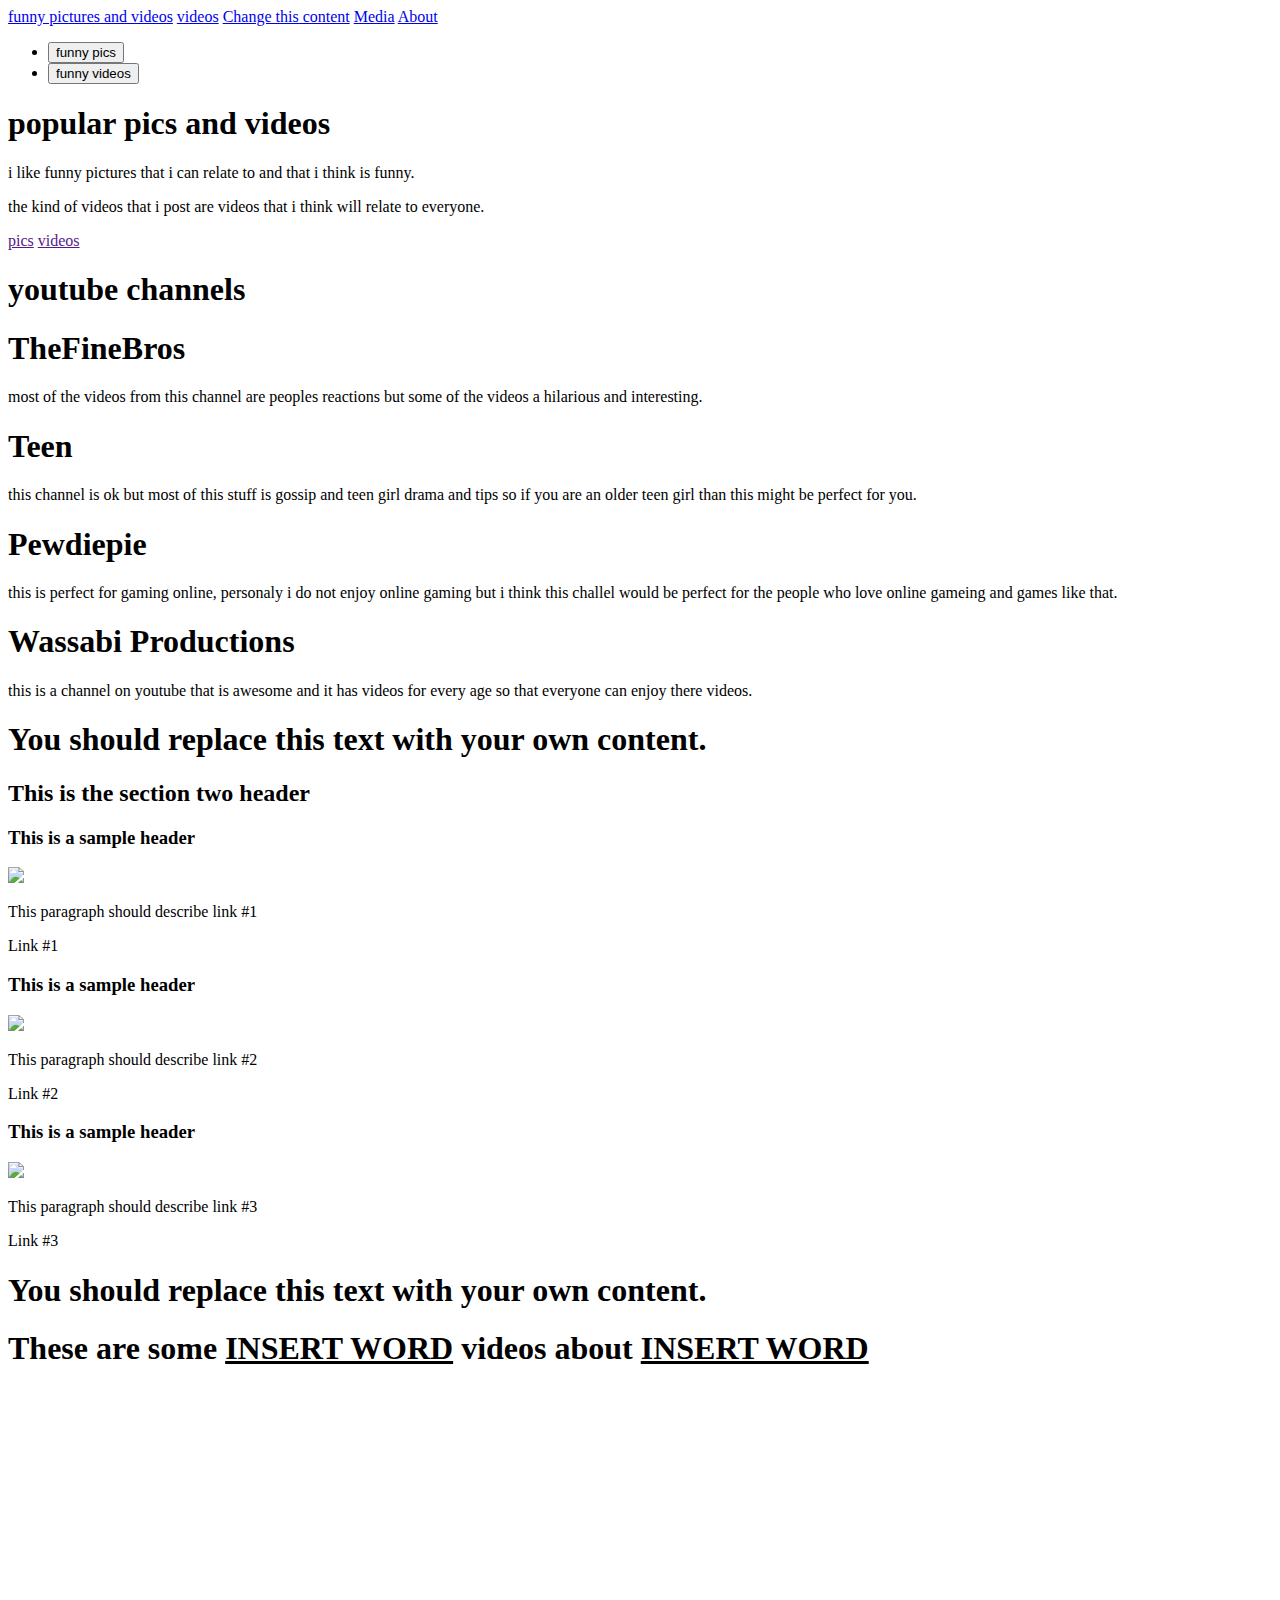
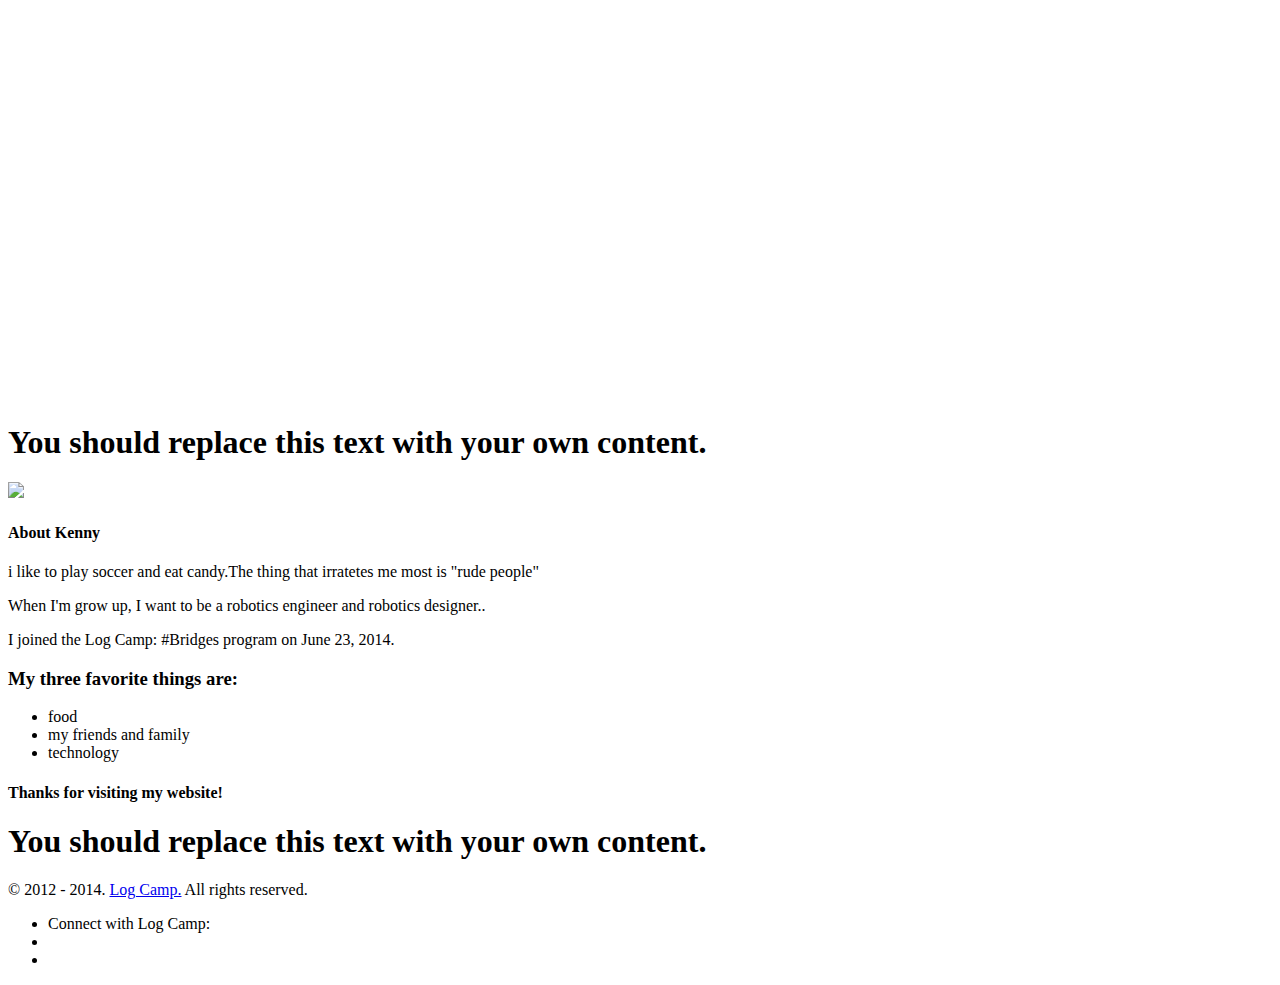
==== index.html @ a7c51e42 "Update index.html" ====
<!-----------------
Title: Project #1 - Simple single page website
Author: Robert Raleigh, @RobertGRaleigh
Company: Log Camp SV, Inc.
Copyright: &copy; 2012 - 2014. Log Camp SV, Inc.
------------------->
<!DOCTYPE html>
<html>
<head>

<meta charset="utf-8" />
<meta http-equiv="X-UA-Compatible" content="IE=edge,chrome=1" />
<meta name="viewport" content="width=device-width, initial-scale=1.0, maximum-scale=1.0">

<!-- Insert your own website title content in the line below -->
<title>funny pictures and videos</title>
<!-- Insert the stylesheet link to your Google Fonts below -->
<link href='http://fonts.googleapis.com/css?family=Source+Sans+Pro:400,700|Open+Sans:300italic,400,300,700' rel='stylesheet' type='text/css'>

<!-- Insert the stylesheet link to your Google Fonts below -->    
<link href='http://fonts.googleapis.com/css?family=Roboto+Condensed' rel='stylesheet' type='text/css'>
    
<!-- Do not remove / UI Kit Standard stylesheet -->
<link rel="stylesheet" type="text/css" href="css/semantic.min.css">
    
<!-- Make your changes in this template.css styleheet -->    
<link rel="stylesheet" type="text/css" href="css/index.css">   
    
<!-- Do not remove / UI Kit JavaScript dependencies -->
<script src="http://cdnjs.cloudflare.com/ajax/libs/jquery/2.0.3/jquery.js"></script>
<script src="http://cdnjs.cloudflare.com/ajax/libs/jquery.address/1.6/jquery.address.js"></script>
<script src="javascript/semantic.min.js"></script>
</head>
    
<!-----------------
Additional Info: UI KIT
Website: www.getuikit.com
------------------>
    
<body id="index">
    
<!-----------------
Section Title: Main Menu 
Section Description: This section contains the main menu for the single page website. You can change the menu appearance to light or dark. Remember to use your own website title, and to change the link text for the first three links in the menu.
  Step 1. Insert your own website title.
  Step 2. Change the text of link two.
  Step 3. Change the text of link three.
  Step 4. Add your name to the about link.
  Step 5. Change the text of button one.
  Step 6. Change the text of button two.
------------------>    
    
<div class="ui fixed top transparent main menu">    
  <!-- Insert your Website Title in the link content below -->    
  <a class="item" href="#home">funny pictures and videos</a>
  <!-- Change the text of the link content below -->
  <a class="item" href="#section-one">videos</a>
  <!-- Change the text of the link content below -->
  <a class="item" href="#section-two">Change this content</a>
  <a class="item" href="#media">Media</a>
  <!-- Add your own name in the link content below -->    
  <a class="item" href="#about">About <!-- Add Name --></a>
    
  <div class="right menu">
    <ul>
      <li class="item">
        <!-- Change the text of the link content below -->
        <button class="ui button">funny pics</button>
      </li>
      <li class="item">
      <!-- Change the text of the link content below -->
      <button class="ui button">funny videos</button>
      </li>
    </ul>
  </div>
</div>

<!----------------- 
Header Instructions
  Step 1. Change the h1 heading
  Step 2. Change the h2 subheading
  Step 3. Change the p tag
  Step 4. Make button one do something cool.
  Step 5. Make button two do something cool.
------------------>    
    
<header id="home">
  <div class="ui one column page grid">
      <div class="column center aligned">
        <!-- Step 1. Change the text of the h1 heading content below to the name of your website. -->
        <h1 class="ui header huge white">popular pics and videos</h1>
        <!-- Step 2. Change the text of the p content below to be about your website.-->
        <p class="ui header small white">i like funny pictures that i can relate to and that i think is funny.</p>
        <!-- Step 3. Change the text of the p content below to be about your website.-->
        <p class="ui header small white">the kind of videos that i post are videos that i think will relate to everyone.</p>
        <!-- Step 4. Change the text of the button below to something you like -->
        <a href="" class="ui button">pics</a>
        <!-- Step 5. Change the text of the button below to something you like -->
        <a href="" class="ui button">videos</a>
      </div>
  </div>
</header>
    
<!----------------- 
Section One Instructions
  Step 1. Change the h1 heading
  Step 2. Change the h2 subheading
  Step 3. Change the p tag
  Step 4. Make button one do something cool.
  Step 5. Make button two do something cool.
------------------>

<section id="section-one">
  <div class="ui one column page grid">
    <!-- Step 1. Change the h1 heading below to heading of your choosing. -->
    <h1 class="ui center aligned header"><!-- Insert your own code here -->youtube channels</h1>  
  </div>
  <div class="ui two column page grid">
    <div class="column">
      <div class="ui segment center aligned">
        <h1 class="ui large header">TheFineBros</h1>
        <p>most of the videos from this channel are peoples reactions but some of the videos a hilarious and interesting.</p>
        <i class="uk-icon-button icon star large"></i>
      </div>  
      <div class="ui segment center aligned">
        <h1 class="ui large header uk-align-left">Teen</h1>
        <p class="uk-align-left">this channel is ok but most of this stuff is gossip and teen girl drama and tips so if you are an older teen girl than this might be perfect for you.</p>
        <i class="uk-icon-button icon star large"></i>
      </div> 
    </div> 
    <div class="column">
      <div class="ui segment center aligned">
        <h1 class="ui large header">Pewdiepie</h1>
        <p>this is perfect for gaming online, personaly i do not enjoy online gaming but i think this challel would be perfect for the people who love online gameing and games like that.</p>
        <i class="uk-icon-button icon star large"></i>
      </div>  
      <div class="ui segment center aligned">
        <h1 class="ui large header">Wassabi Productions</h1>
        <p>this is a channel on youtube that is awesome and it has videos for every age so that everyone can enjoy there videos.</p>
        <i class="uk-icon-button icon star large"></i>
      </div>
      </div>
    </div>
</section>
    
<section class="tree">
  <!-- Change the banner background image in the index.css file -->     
  <div class="ui one column page grid">
    <div class="column">        
      <h1 class="ui medium header white">You should replace this text with your own content. </h1>      
    </div>
  </div>
</section>  
    
<!----------------- 
Section Two Instructions
  Step 1. Change the h1 heading
  Step 2. Change the h2 subheading
  Step 3. Change the p tag
  Step 4. Make button one do something cool.
  Step 5. Make button two do something cool.
------------------>    
    
<section id="section-two">
  <div class="ui one column page grid">
    <!-- Change the section two header below -->
    <h2 class="ui center aligned header"><!-- Insert your own code here -->This is the section two header</h2>  
  </div>    
  <div class="ui three column page grid">
    <div class="column">
      <div class="ui segment center aligned">
        <h3 class="ui header"><!-- Insert your own code here -->This is a sample header</h3>
        <img src="http://placehold.it/240x240">  
        <p><!-- Insert your own code here -->This paragraph should describe link #1</p>
        <a class="ui button blue"><!-- Insert your own code here -->Link #1</a>
      </div>
    </div>  
    <div class="column">
      <div class="ui segment center aligned">
        <h3 class="ui header"><!-- Insert your own code here -->This is a sample header</h3>
        <img src="http://placehold.it/240x240">  
        <p>This paragraph should describe link #2</p>
        <a class="ui button orange">Link #2</a>
      </div>
    </div>
    <div class="column">
      <div class="ui segment center aligned">
        <h3 class="ui header">This is a sample header</h3>
        <img src="http://placehold.it/240x240">  
        <p>This paragraph should describe link #3</p>
        <a class="ui button green">Link #3</a>
      </div>
    </div>
  </div>
</section>    
    
<section class="tree">
  <!-- Change the banner background image in the index.css file -->     
  <div class="ui one column page grid">
    <div class="column">        
      <h1 class="ui medium header white">You should replace this text with your own content. </h1>      
    </div>
  </div>
</section>
    
<!----------------
Section Instructions: Video Gallery
Step 1. Go to www.youtube.com
Step 2. Find a video you want to embed on your page
Step 3. Click on the share video tab below the video
Step 4. Change the video embed dimensions to 480 x 297
Step 5. Copy the embed link code
Step 6. Past the embed video code 
----------------->
    
<section id="media">
  <div class="ui one colum page grid">
    <h1 class="ui center aligned header">These are some <span style="text-decoration: underline;">INSERT WORD</span> videos about <span style="text-decoration: underline;">INSERT WORD</span></h1>  
  </div>
  <div class="ui two column page grid">
    <div class="column">
        <!-- PASTE VIDEO ONE EMBED CODE BELOW THIS LINE -->
   <iframe width="520" height="303" src="//www.youtube.com/embed/8cJiBArztwA" frameborder="0" allowfullscreen></iframe>
    </div>  
    <div class="column">
        <!-- PASTE VIDEO TWO EMBED CODE BELOW THIS LINE -->
        <iframe width="520" height="303" src="//www.youtube.com/embed/mPkKM95Hey4?list=PLANRauE8iXS8N2y-Pzm-jqdN0zekfOs8G" frameborder="0" allowfullscreen></iframe>
      </div>
  </div>
</section>
    
<!----------------
Section Title:
Section Description: 
Section Instructions: Image Gallery
Step 1. Go to www.google.com or www.bing.com
Step 2. Use the Image search function to find at least (5) images
Step 3. Download each image using save image as
Step 4. Change the video embed dimensions to 480 x 297
Step 5. Copy the embed link code
Step 6. Past the embed video code 
----------------->

<section class="tree">
  <!-- Change the banner background image in the index.css file -->     
  <div class="ui one column page grid">
    <div class="column">        
      <h1 class="ui medium header white">You should replace this text with your own content. </h1>      
    </div>
  </div>
</section>    
    
<!----------------
Section Title: About Section
Section Description: This section is where you include information about yourself. You can change the picture 
Step 1. Change your portrait image. 
Step 2. Add your own name to the header.
Step 3. Change your paragraph to incude information about yourself.
Step 4. Include what you want to be when you grow up.
----------------->    
    
<section id="about">
  <div class="ui two column page grid">
    <div class="column">
        <!-- Step 1. Change your portrait image. Change the image source | src="insert your code here" -->
        <img class="ui medium image border-grey rounded " src="images/youth-portrait.jpg" />
    </div>
      
    <div class="column">
      <div class="example">
      <!-- Step 2. Add your name to the header. Change the heading to include your first name. -->
      <h4 class="ui top attached orange header">About <span class="ui header white">Kenny</span></h4>
      <div class="ui segment attached">
      <p class="ui large">i like to play soccer and eat candy.The thing that irratetes me most is "rude people"</p>
      <!-- Include what you want to be when you grow up. -->      
      <p>When I'm grow up, I want to be a <span class="ui underline header crimson">robotics engineer and robotics designer.</span>.</p>
      <p>I joined the Log Camp: #Bridges program on <span class="ui underline header blue">June 23, 2014</span>.</p>
      <h3>My three favorite things are:</h3>      
      <ul class="ui vertical ordered list">
        <!-- Insert your first favorite thing. -->  
        <li class="item"><span class="ui header teal">food</span></li>
        <!-- Insert your second favorite thing. --> 
        <li class="item"><span class="ui header teal">my friends and family</span></li> 
        <!-- Insert your third favorite thing. --> 
        <li class="item"><span class="ui header teal">technology</span></li> 
      </ul>               
        </div>
        <h4 class="ui bottom attached header">Thanks for visiting my website!</h4>
      </div>
    </div>
  </div>
</section>
    
 
    
<!----------------
Section Title: Footer
Section Description: This section contains a full width background image. You can replace this image in the index.css stylesheet.

Step 1. Change your background image. Go to index.css file. Look for #Banner. Change background-image. 
Step 2. Replace the 
----------------->
    
<footer>
  <!-- Change the banner background image in the index.css file -->     
  <div class="ui one column page grid">
    <div class="column">        
      <h1 class="ui medium header white">You should replace this text with your own content. </h1>      
    </div>
  </div>
</footer>
    
<!----------------
Section Title: Bottom Menu
Section Description: This section contains a full width bottom menu. This section contains the website copyright notice, and also contains the official social media links for Log Camp.
Step 1: Change the inverted menu into a normal menu. 
----------------->
    
<div class="ui transparent menu large no-margin no-padding">    
  <div class="item">&copy; 2012 - 2014. <a href="http://www.logcamp.org">Log Camp.</a> All rights reserved. </div>  
  <div class="right menu">
    <ul>  
      <li class="item">Connect with Log Camp:</li>
      <li class="item"><a href="http://www.twitter.com/LogCamp"><i class="twitter icon"></i></a></li>
      <li class="item"><a href="https://github.com/log-camp"><i class="github icon"></i></a></li>
    </ul>
  </div>
</div>
        
</body>
</html>
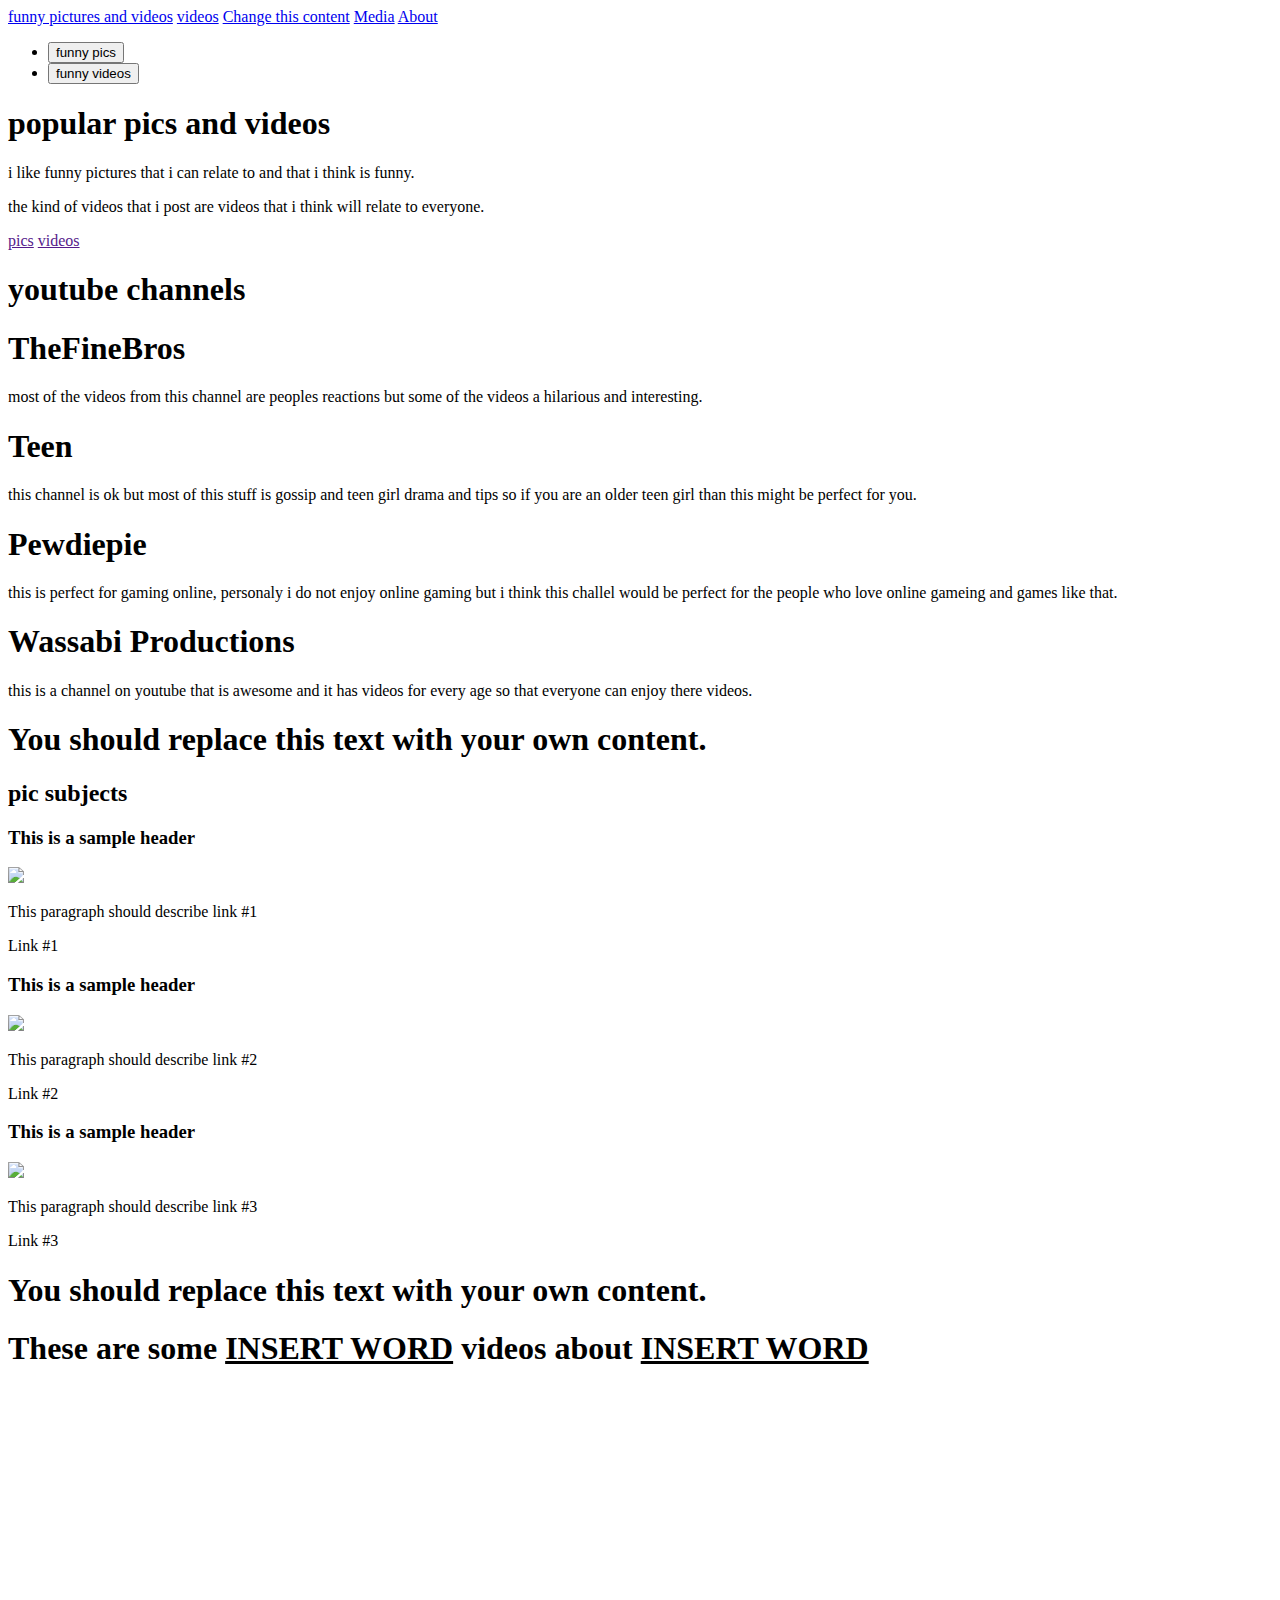
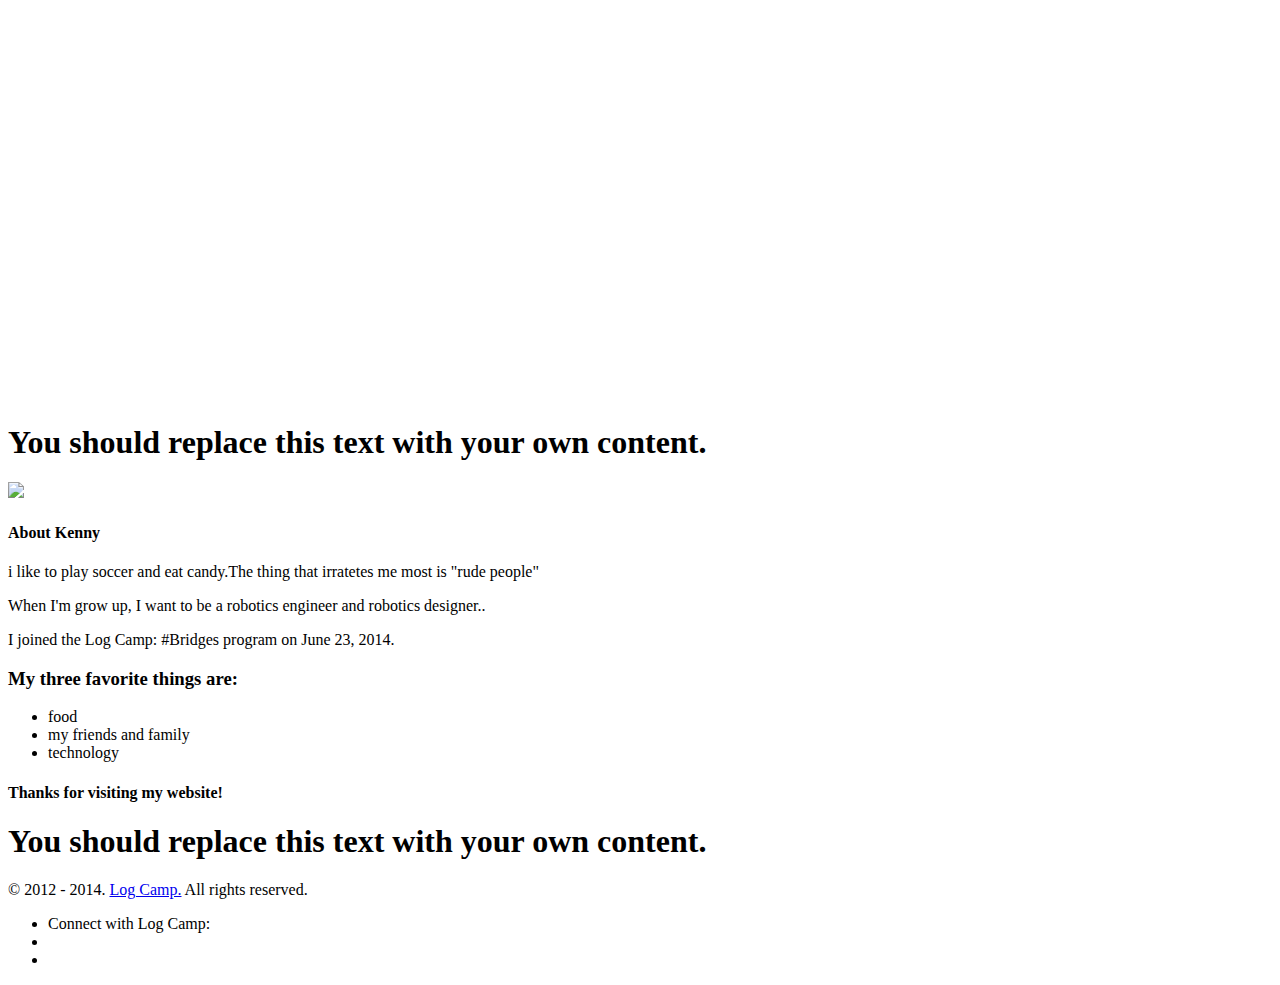
==== commit 2f4bfe6a: "Update index.html" ====
--- a/index.html
+++ b/index.html
@@ -164,7 +164,7 @@
 <section id="section-two">
   <div class="ui one column page grid">
     <!-- Change the section two header below -->
-    <h2 class="ui center aligned header"><!-- Insert your own code here -->This is the section two header</h2>  
+    <h2 class="ui center aligned header"><!-- Insert your own code here -->pic subjects</h2>  
   </div>    
   <div class="ui three column page grid">
     <div class="column">
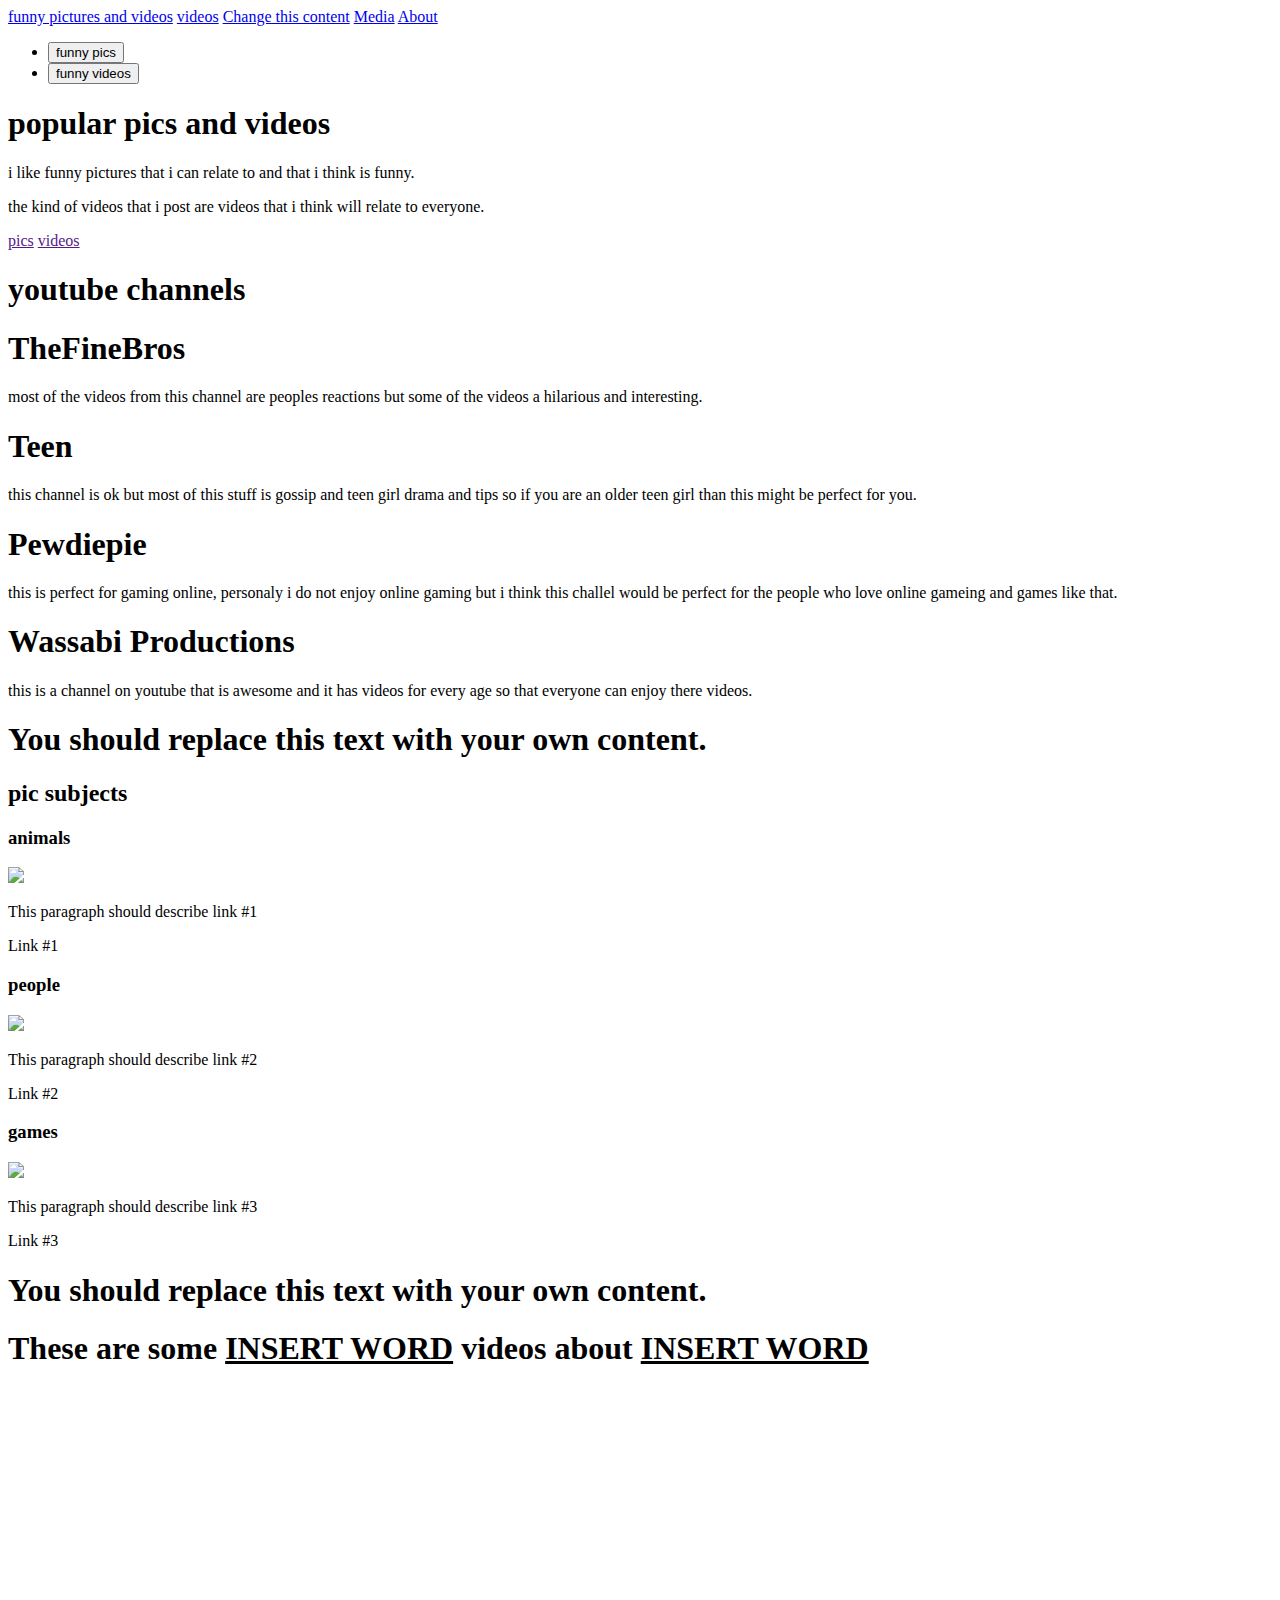
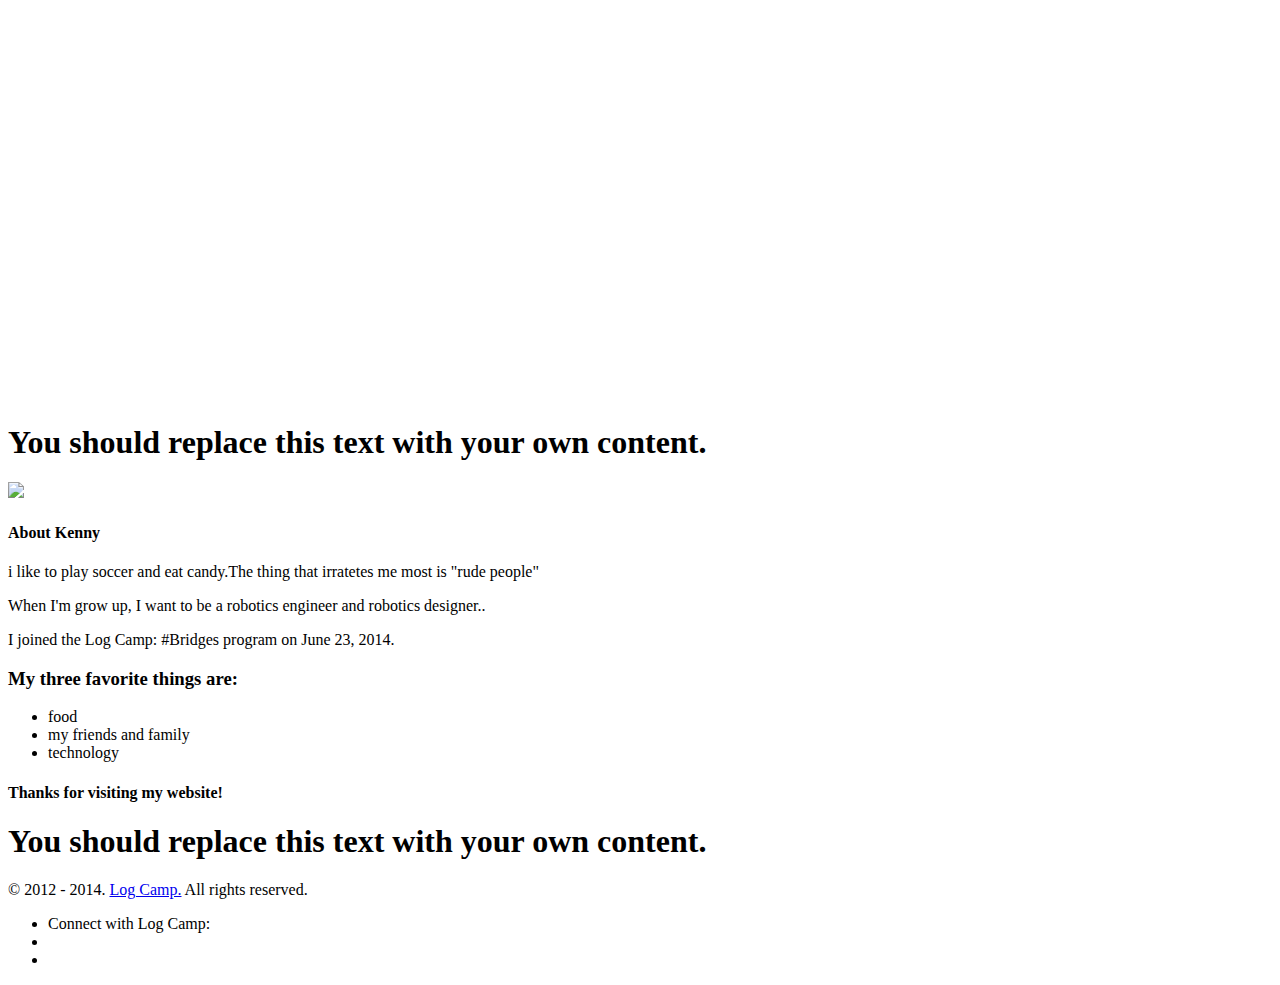
==== commit 3cfd6129: "Update index.html" ====
--- a/index.html
+++ b/index.html
@@ -169,7 +169,7 @@
   <div class="ui three column page grid">
     <div class="column">
       <div class="ui segment center aligned">
-        <h3 class="ui header"><!-- Insert your own code here -->This is a sample header</h3>
+        <h3 class="ui header"><!-- Insert your own code here -->animals</h3>
         <img src="http://placehold.it/240x240">  
         <p><!-- Insert your own code here -->This paragraph should describe link #1</p>
         <a class="ui button blue"><!-- Insert your own code here -->Link #1</a>
@@ -177,7 +177,7 @@
     </div>  
     <div class="column">
       <div class="ui segment center aligned">
-        <h3 class="ui header"><!-- Insert your own code here -->This is a sample header</h3>
+        <h3 class="ui header"><!-- Insert your own code here -->people</h3>
         <img src="http://placehold.it/240x240">  
         <p>This paragraph should describe link #2</p>
         <a class="ui button orange">Link #2</a>
@@ -185,7 +185,7 @@
     </div>
     <div class="column">
       <div class="ui segment center aligned">
-        <h3 class="ui header">This is a sample header</h3>
+        <h3 class="ui header">games</h3>
         <img src="http://placehold.it/240x240">  
         <p>This paragraph should describe link #3</p>
         <a class="ui button green">Link #3</a>
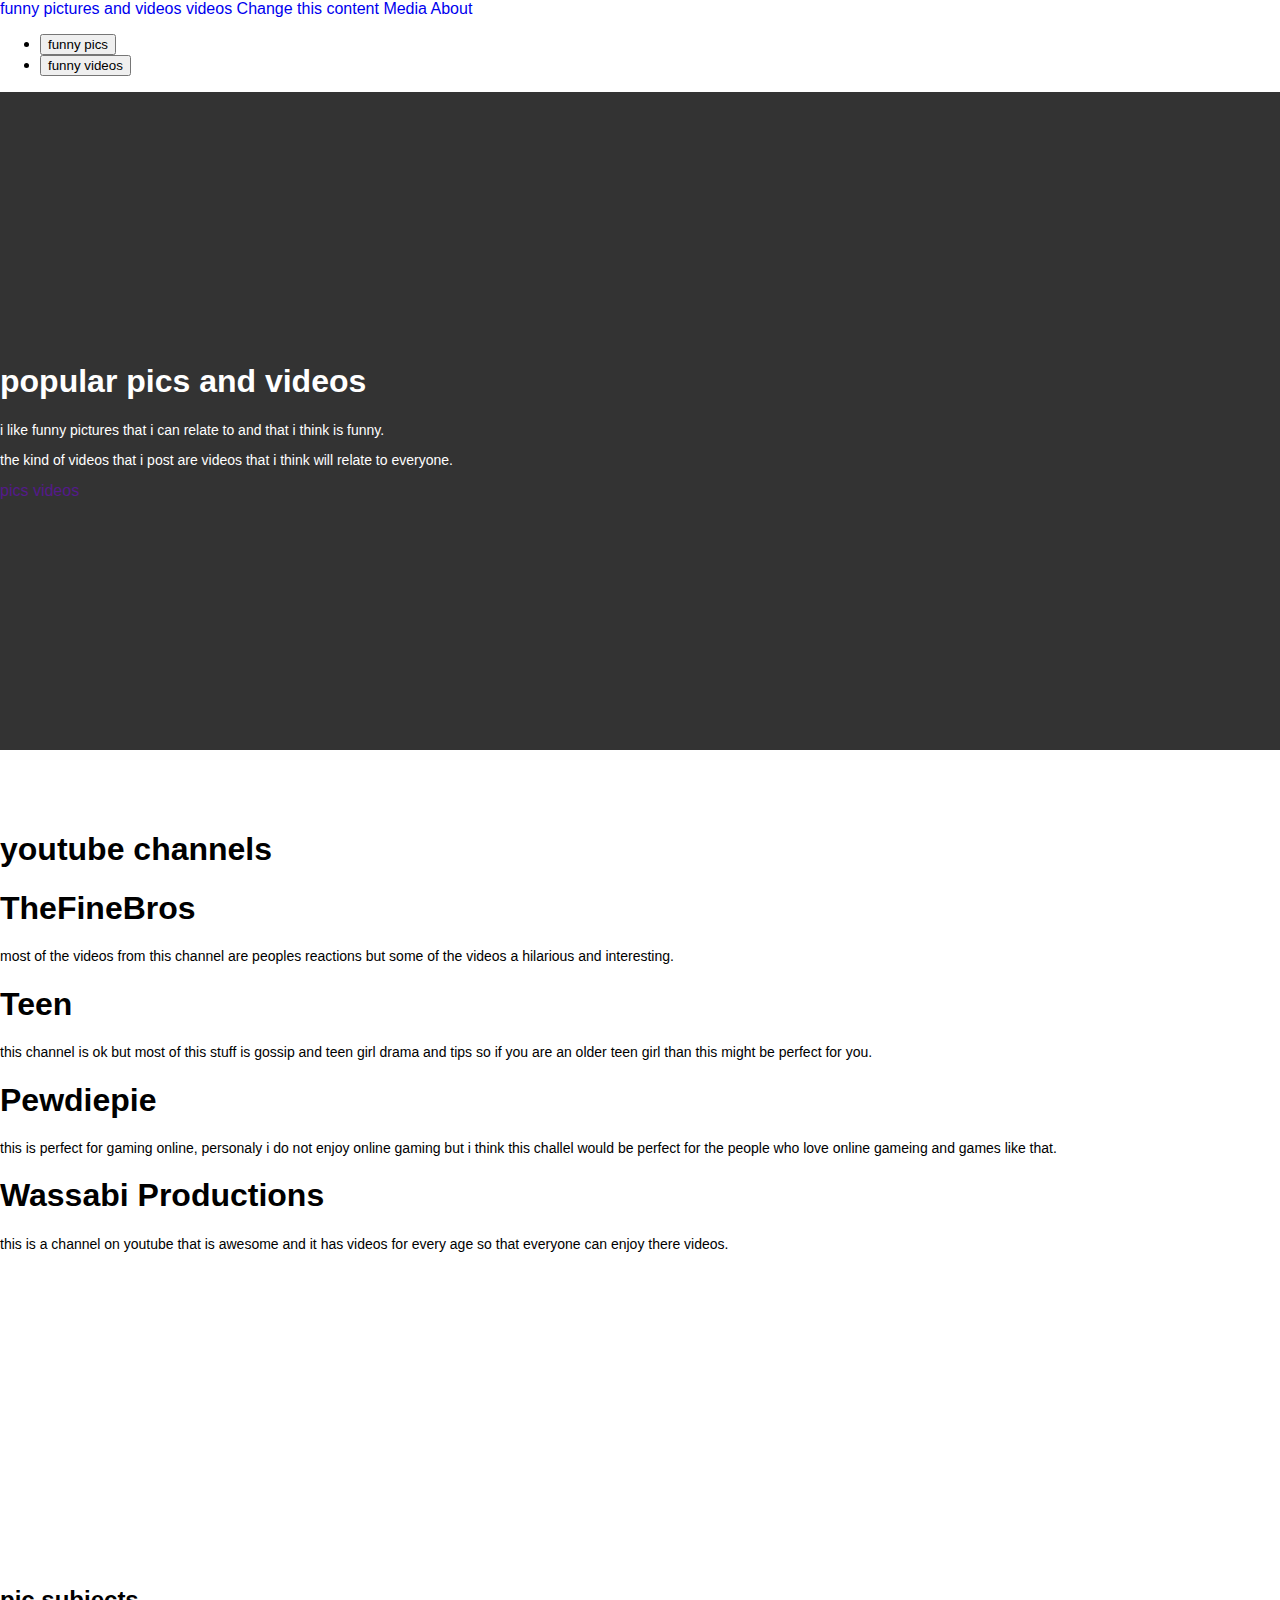
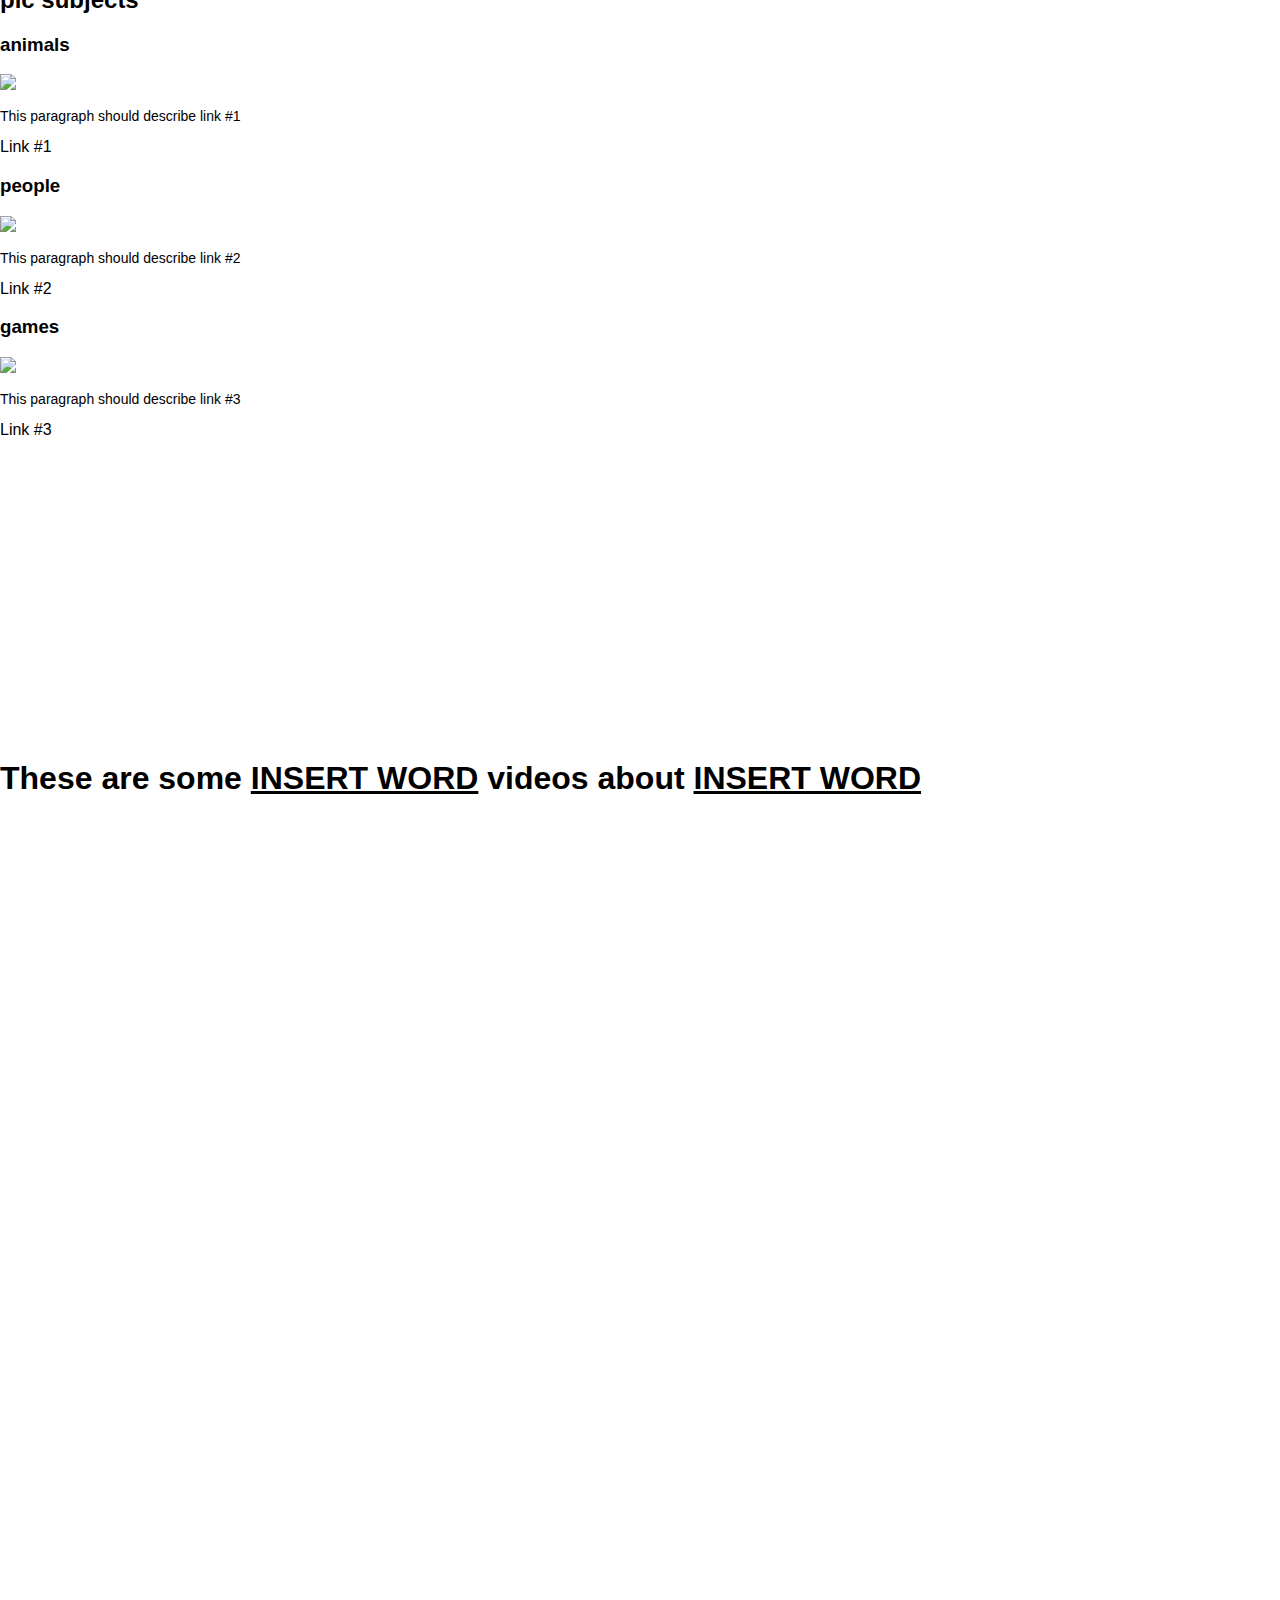
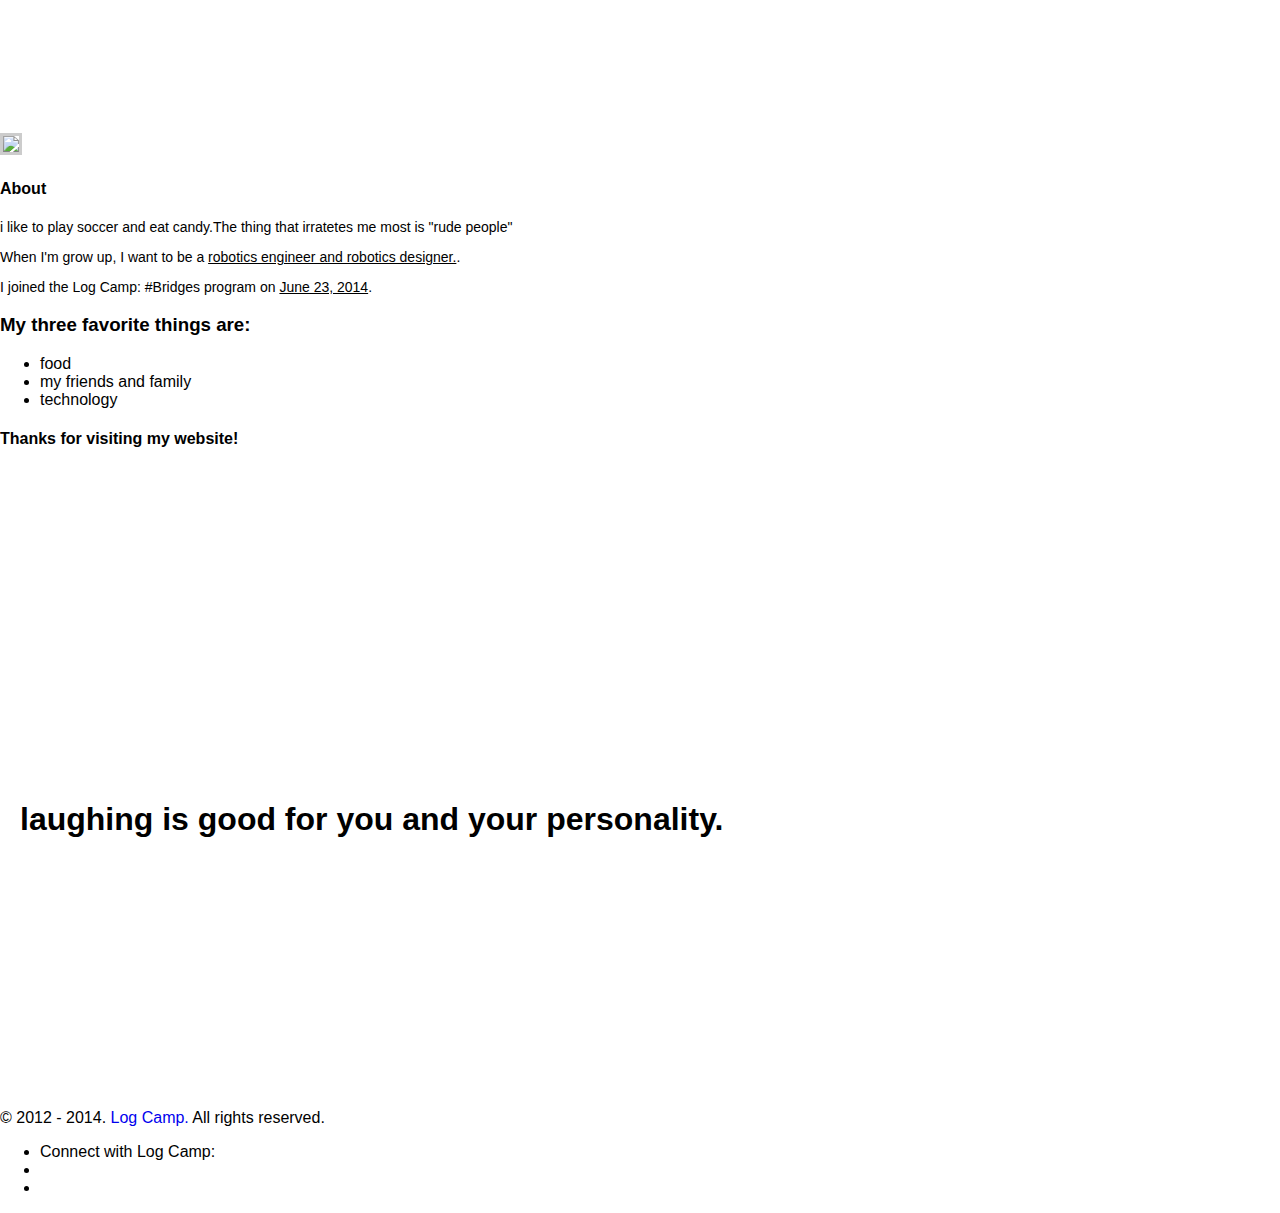
==== commit c4e86d9a: "Update index.html" ====
--- a/index.html
+++ b/index.html
@@ -305,7 +305,7 @@
   <!-- Change the banner background image in the index.css file -->     
   <div class="ui one column page grid">
     <div class="column">        
-      <h1 class="ui medium header white">You should replace this text with your own content. </h1>      
+      <h1 class="ui medium header blue">laughing is good for you and your personality. </h1>      
     </div>
   </div>
 </footer>
--- a/css/index.css
+++ b/css/index.css
@@ -0,0 +1,132 @@
+html, body {
+  margin: 0;
+  padding: 0;
+  font-family: Helvetica, Arial, sans-serif;
+}
+
+h1, h2, h3, h4, h5, h6 {
+  font-family: Helvetica, Arial, sans-serif; /* Add your custom font here */
+}
+
+p {
+  font-family: Helvetica, Arial, sans-serif;
+  font-size: 14px;
+}
+
+a {
+  text-decoration: none;
+}
+
+a:hover {
+  text-decoration: none;
+}
+
+.white {
+  color: #ffffff;    
+}
+
+.ui.underline {
+  text-decoration: underline;
+}
+
+.no-padding.no-margin{
+  padding: 0px;
+  margin: 0px;
+}
+
+.border-round {
+  border: solid;
+  size: 3px;
+  border-radius: 3px; 
+}
+
+section {
+  padding: 60px 0px 60px 0px;   
+  margin: 0 auto;
+}
+
+.border-red {
+  border: solid;
+  border-color: #cc0000;      
+}
+
+.border-grey {
+  border: solid;
+  border-color: #cccccc;      
+}
+
+
+header {
+  background-color: #333333;  
+/* You can change the header background image here */    
+  background-image: url(../images/header-background.jpg);
+  -webkit-background-size: cover;
+  -moz-background-size: cover;
+  -o-background-size: cover;
+  background-size: cover;
+  padding: 250px 0px 250px 0px;
+  margin: 0 auto;  
+}
+
+#about {
+  background-color: none;
+} 
+
+#image-gallery {
+  background-color: #cc0000;
+}
+
+#section-one {
+    
+}
+
+#section-two {
+    
+}
+
+#section-three {
+  background-color: #cccc00;
+}
+
+#section-four {
+  background-color: #0099cc;
+  background-image: url();
+}
+
+#section-five {
+  background-color: #cc0000;
+  background-image: url(../images/tree_bark.png);
+}
+
+.tree {
+  background: url(../images/tree_bark.png) center; 
+  padding: 50px 20px 50px 20px;
+  margin: 0 auto;
+}
+
+.ui.footer.list {
+  list-style-type: none;
+}
+
+.no-margin {
+  margin: 0;
+}
+
+.no-padding {
+  padding: 0;    
+}
+
+footer {
+  background: url(http://itpaystodream.com/collections/laughingbaby/Baby_Animals-005.jpg) no-repeat center; 
+  -webkit-background-size: cover;
+  -moz-background-size: cover;
+  -o-background-size: cover;
+  background-size: cover;
+  padding: 250px 20px 250px 20px;
+  margin: 0 auto;
+}
+
+.copyright {
+  font-size: 12px;
+  text-transform: uppercase;
+}
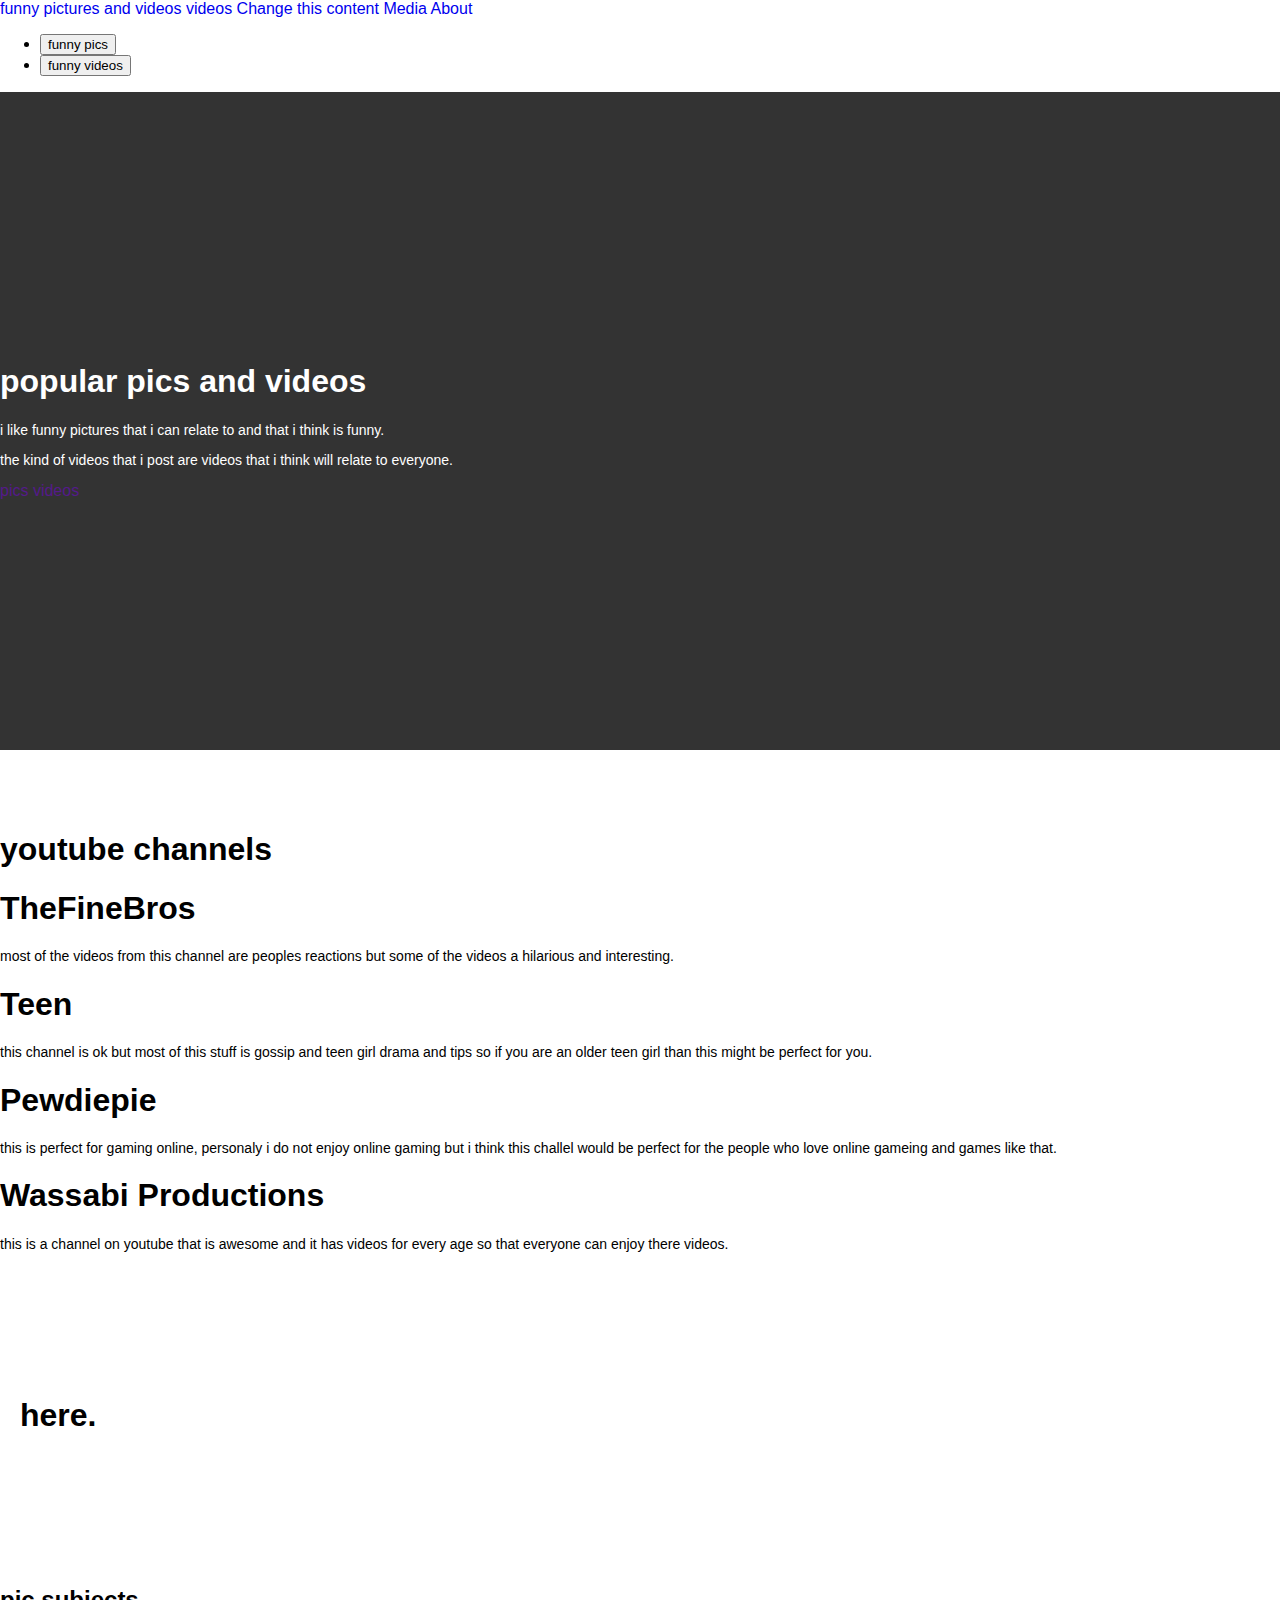
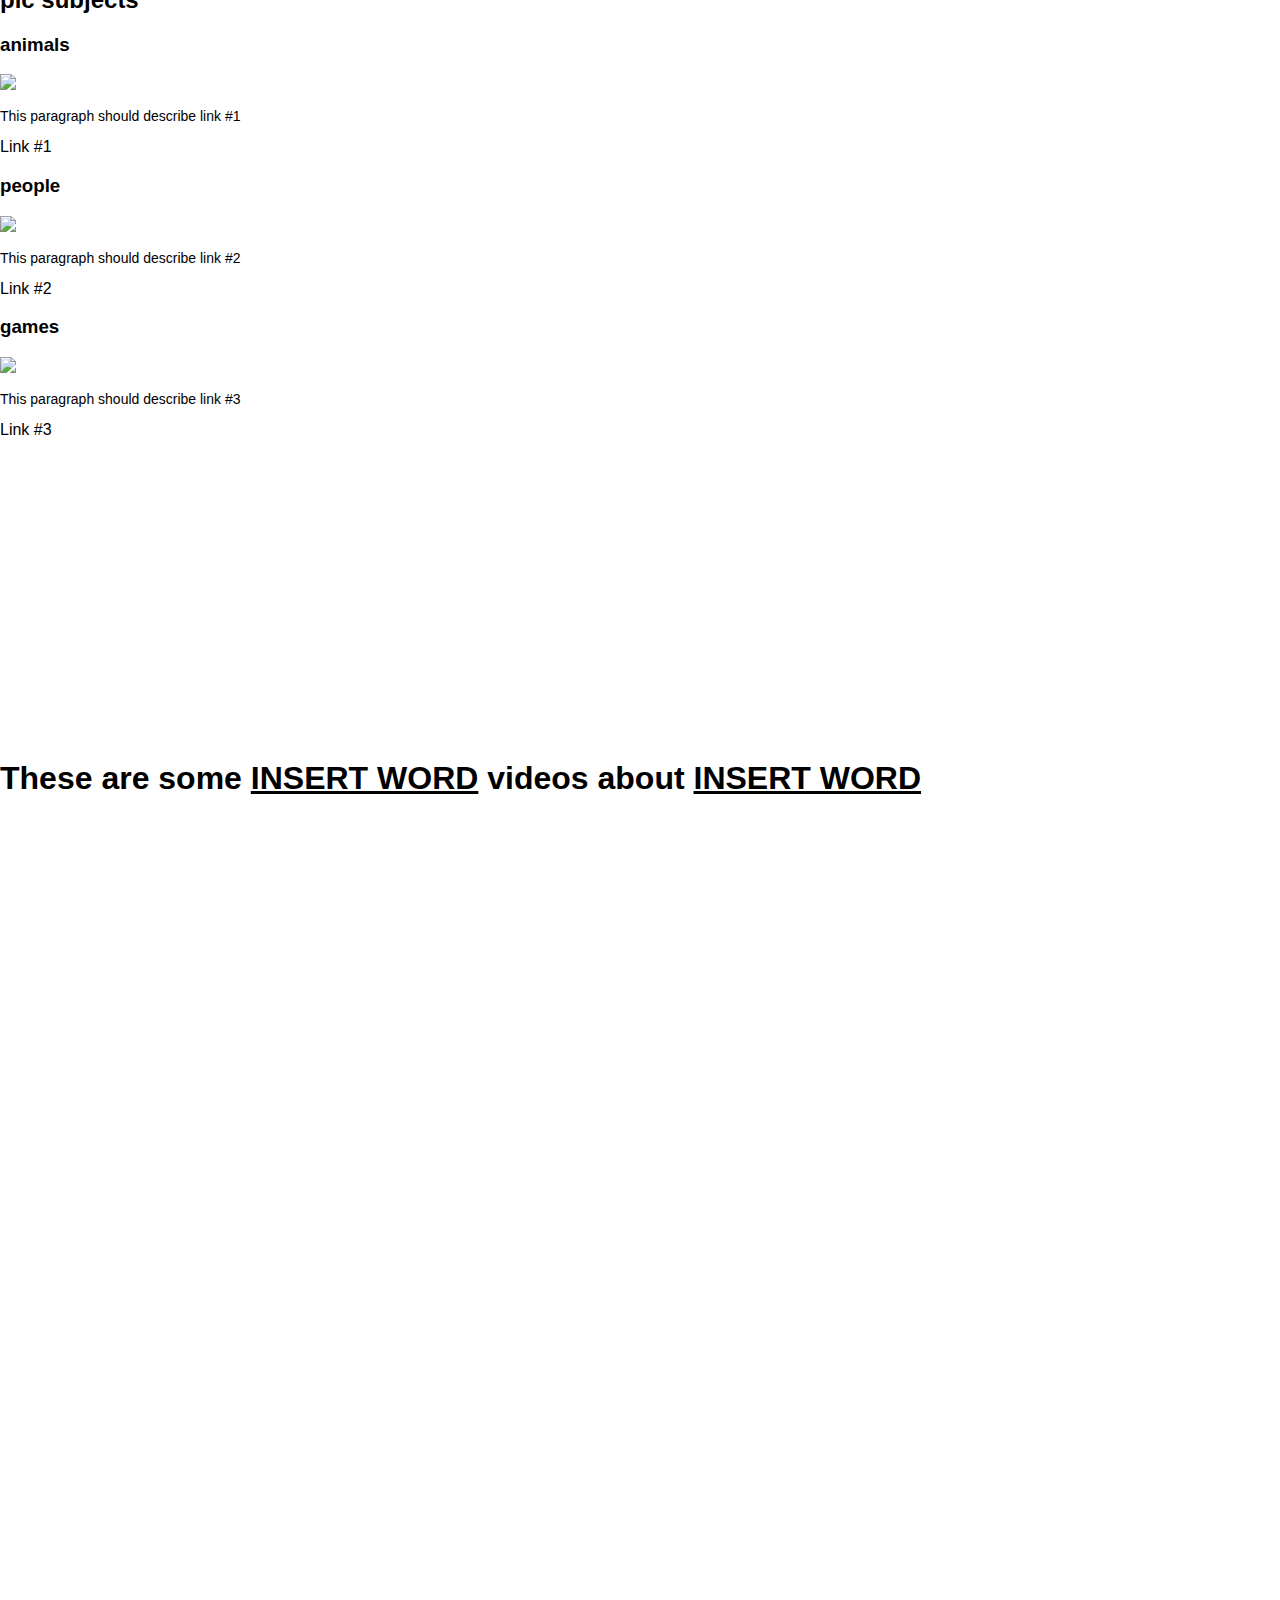
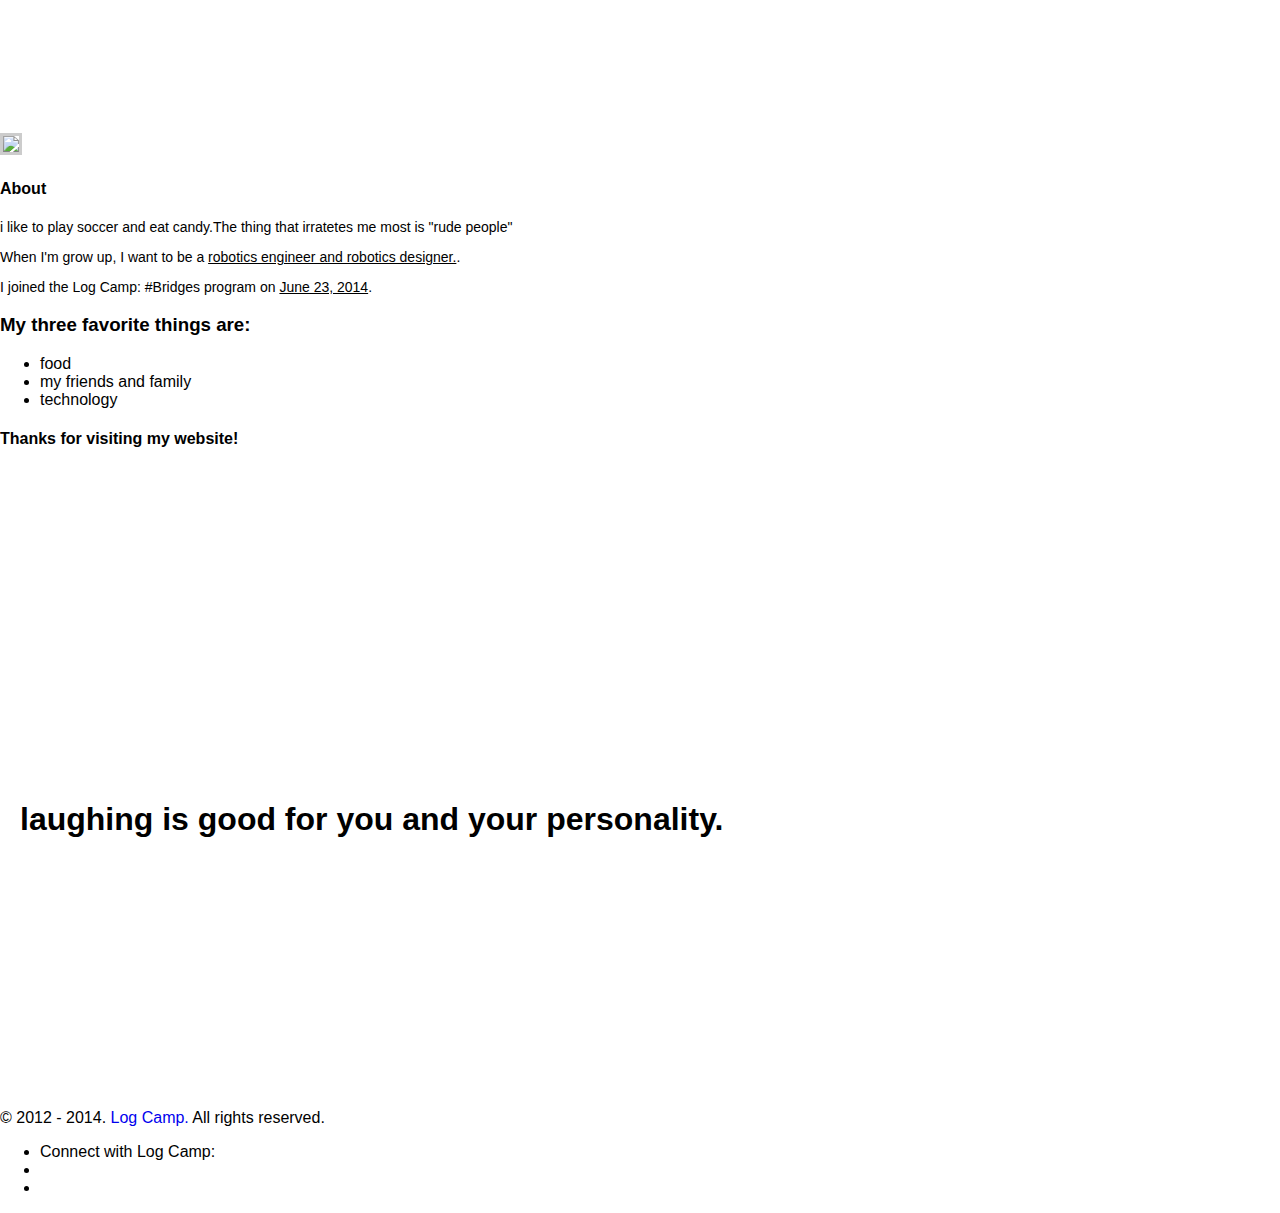
==== commit aaf13e4a: "Update index.html" ====
--- a/index.html
+++ b/index.html
@@ -147,7 +147,7 @@
   <!-- Change the banner background image in the index.css file -->     
   <div class="ui one column page grid">
     <div class="column">        
-      <h1 class="ui medium header white">You should replace this text with your own content. </h1>      
+      <h1 class="ui medium header voilet">here. </h1>      
     </div>
   </div>
 </section>  
@@ -198,7 +198,7 @@
   <!-- Change the banner background image in the index.css file -->     
   <div class="ui one column page grid">
     <div class="column">        
-      <h1 class="ui medium header white">You should replace this text with your own content. </h1>      
+      <h1 class="ui medium header white">here. </h1>      
     </div>
   </div>
 </section>
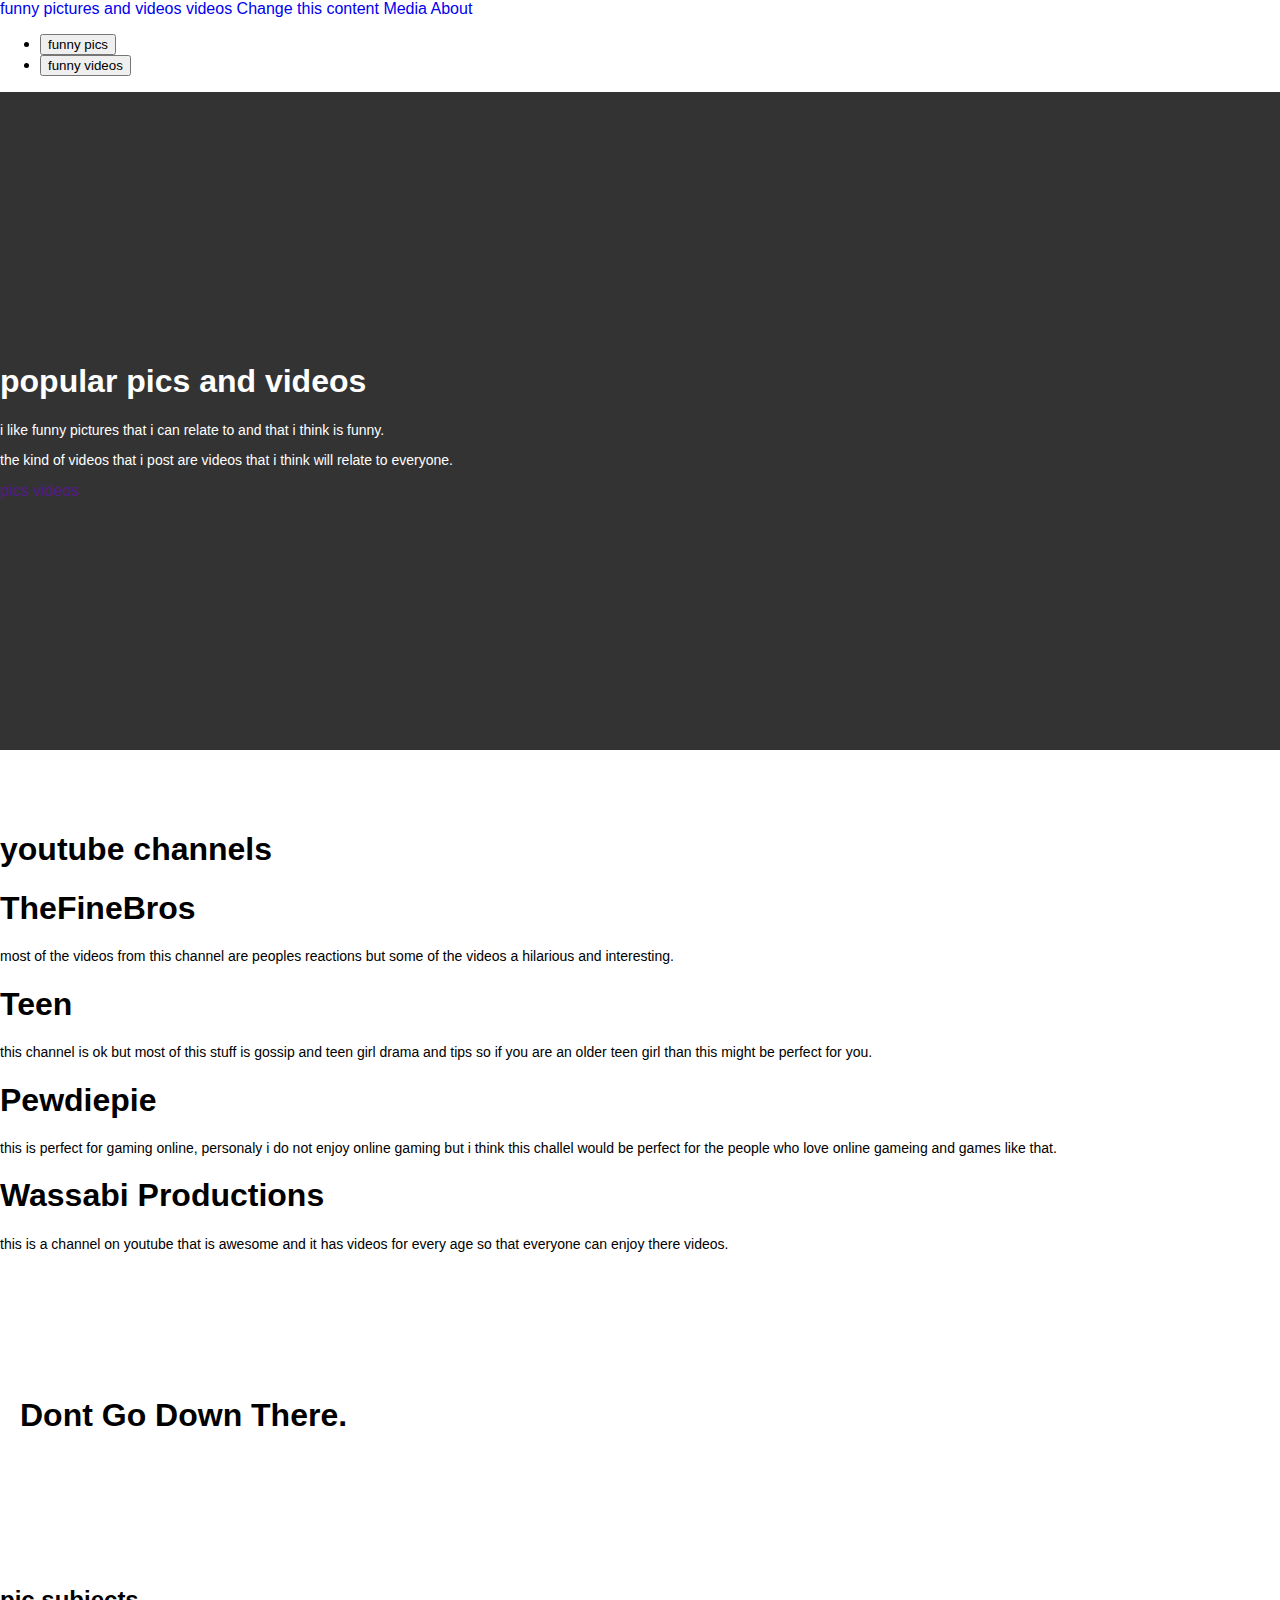
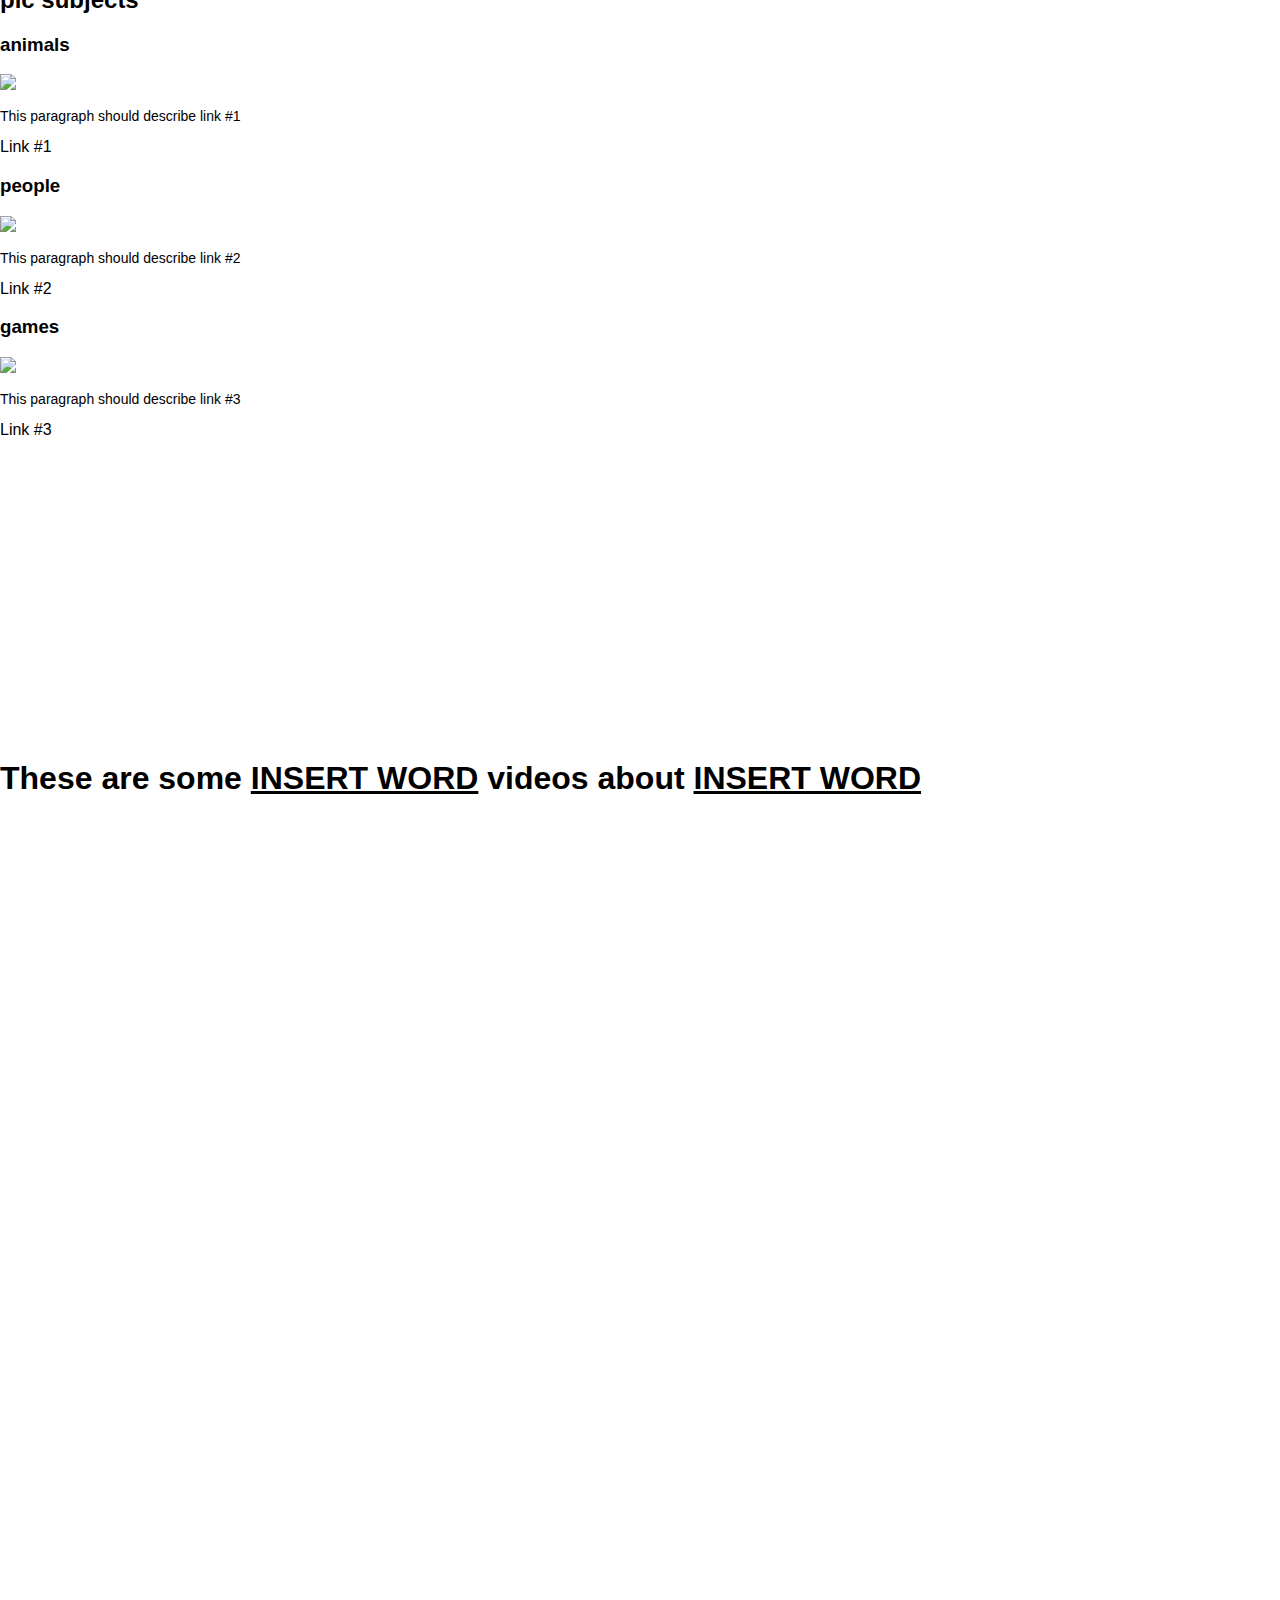
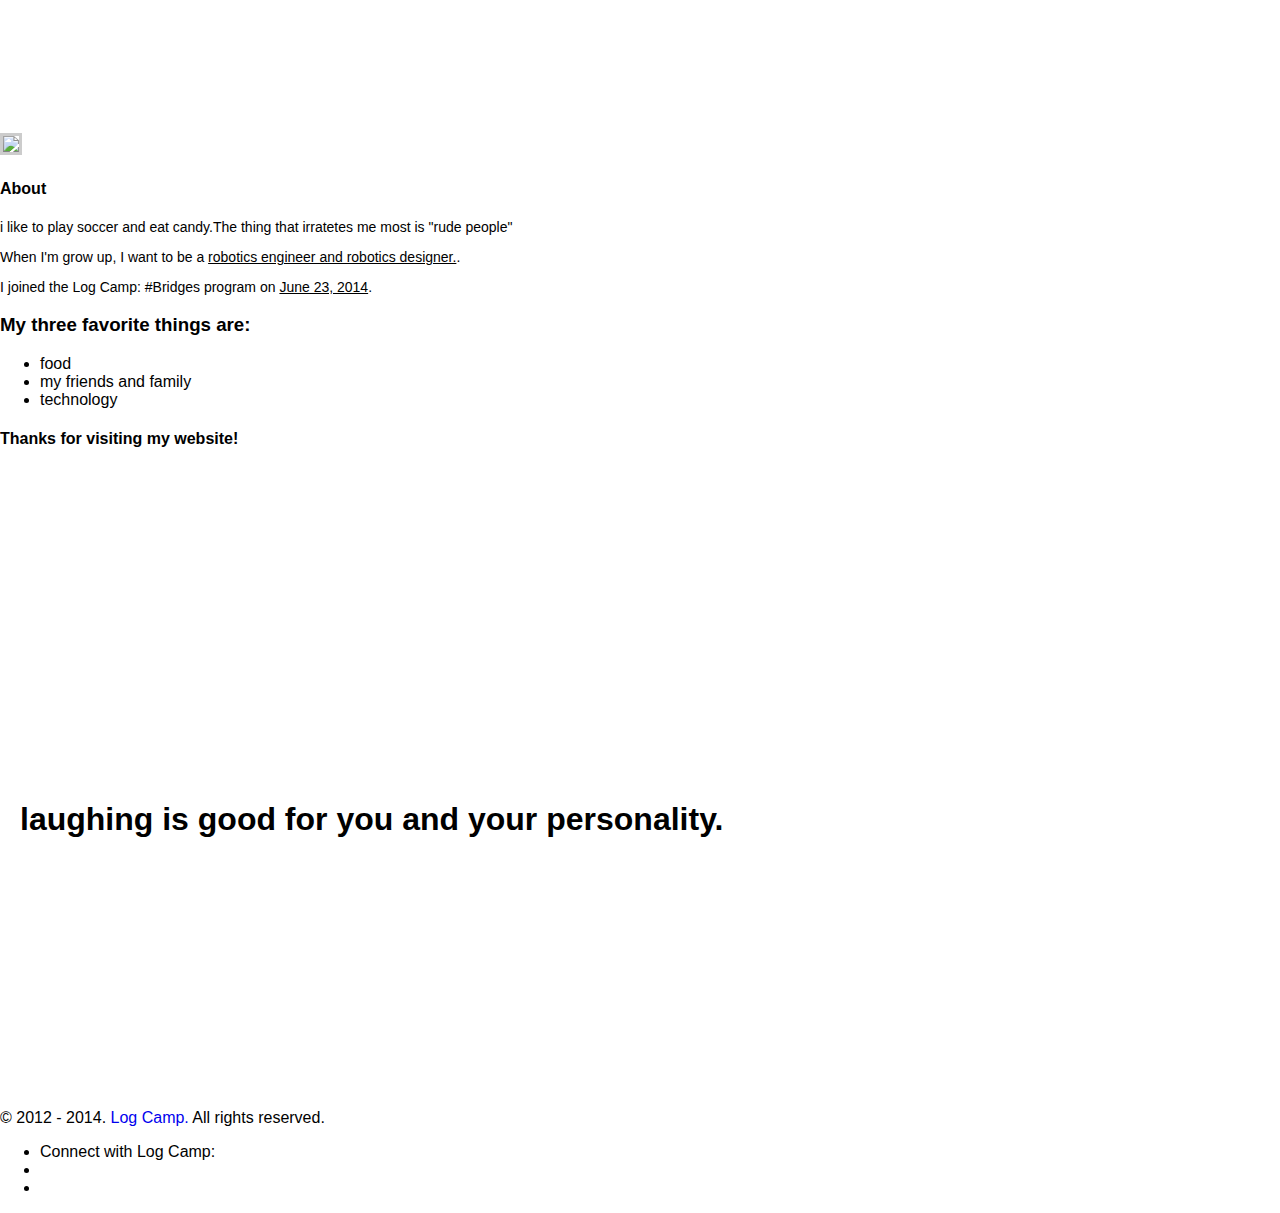
==== commit b85c3be1: "Update index.html" ====
--- a/index.html
+++ b/index.html
@@ -147,7 +147,7 @@
   <!-- Change the banner background image in the index.css file -->     
   <div class="ui one column page grid">
     <div class="column">        
-      <h1 class="ui medium header voilet">here. </h1>      
+      <h1 class="ui medium header red">Dont Go Down There. </h1>      
     </div>
   </div>
 </section>  
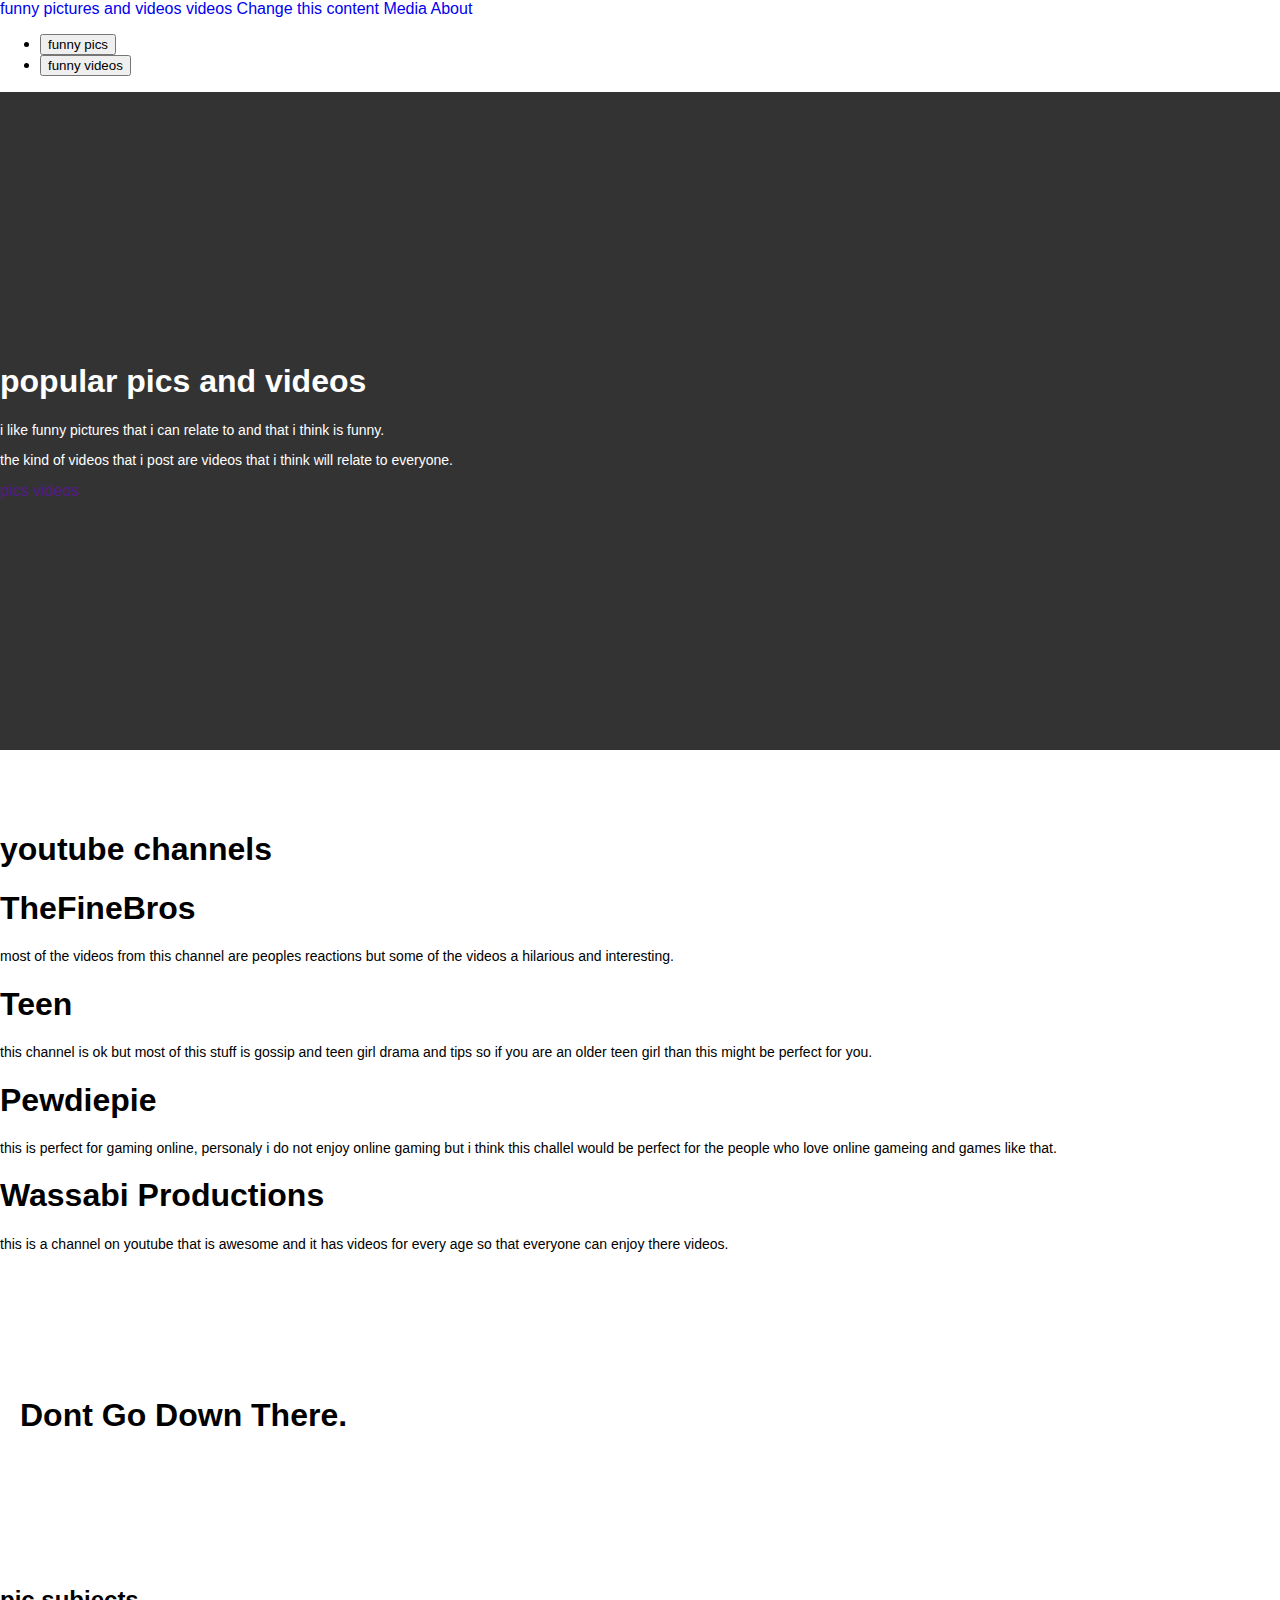
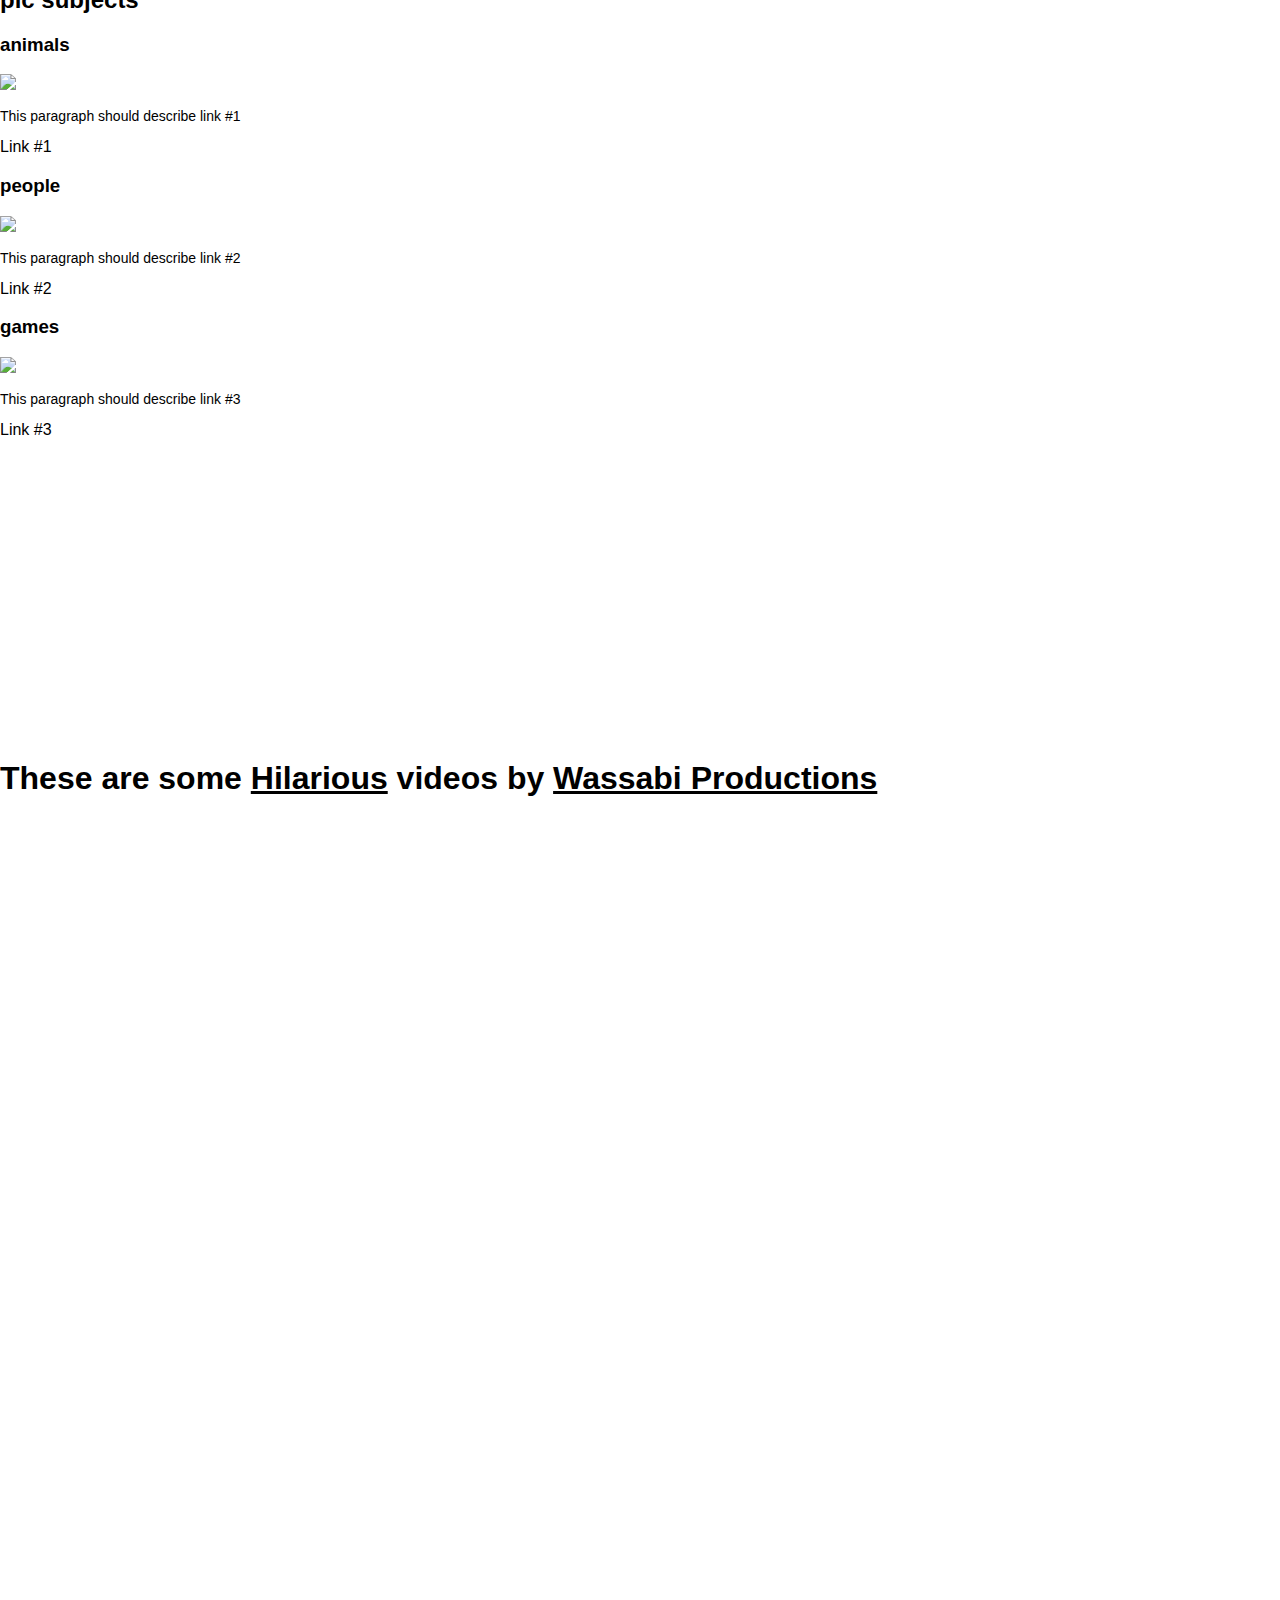
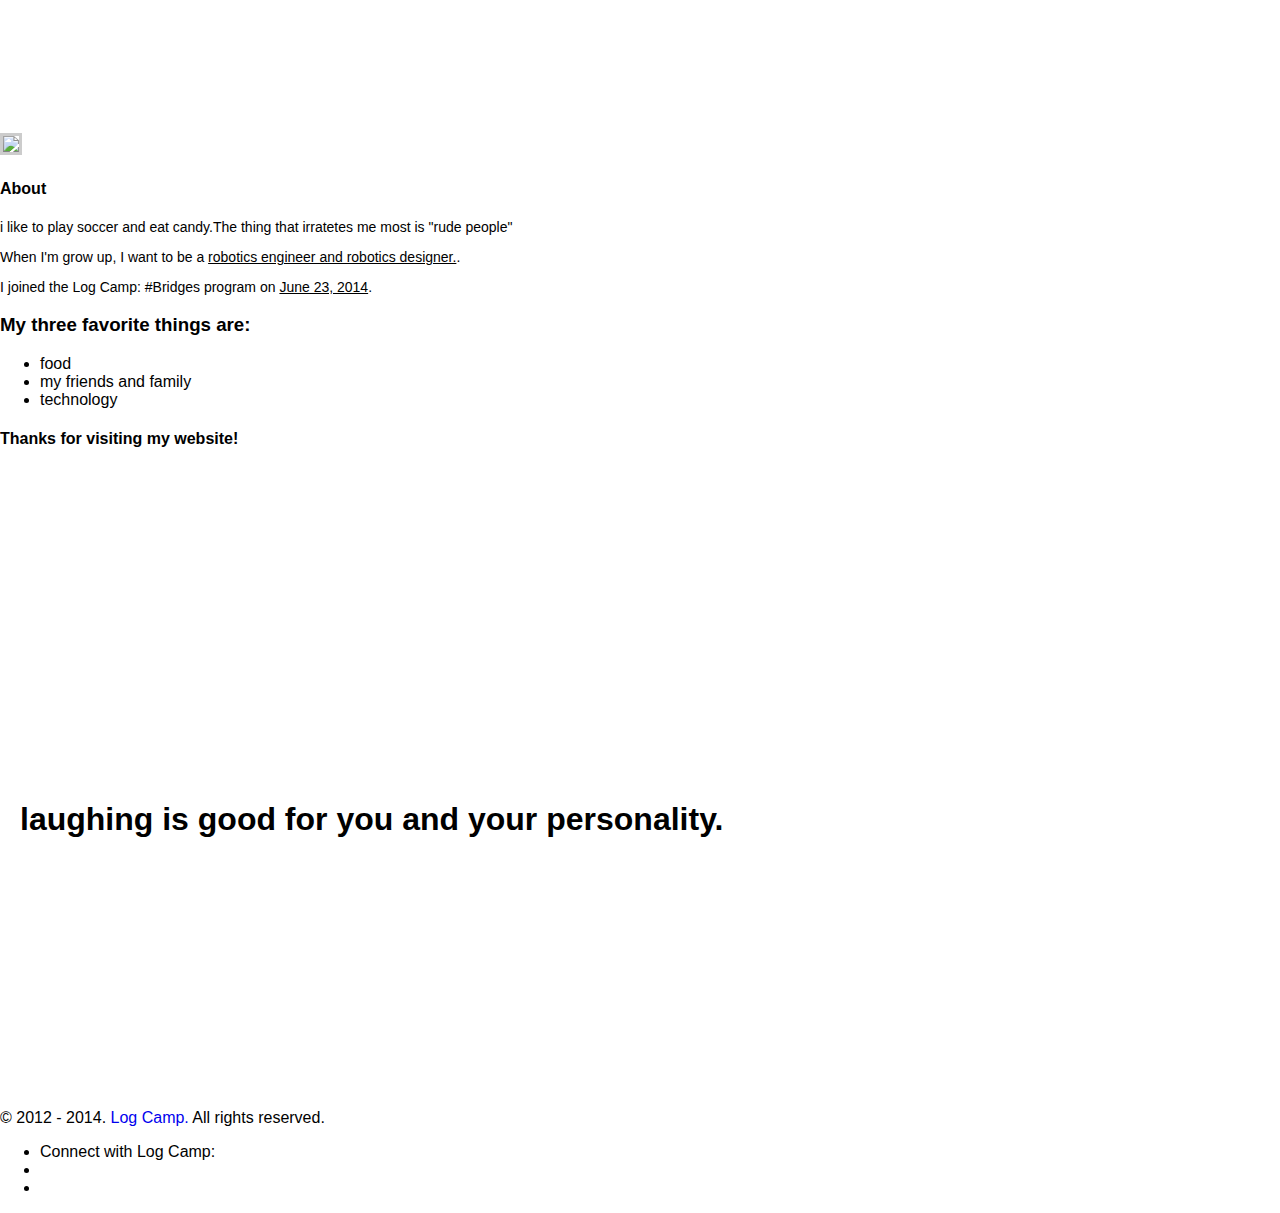
==== commit 9d913b07: "Update index.html" ====
--- a/index.html
+++ b/index.html
@@ -215,7 +215,7 @@
     
 <section id="media">
   <div class="ui one colum page grid">
-    <h1 class="ui center aligned header">These are some <span style="text-decoration: underline;">INSERT WORD</span> videos about <span style="text-decoration: underline;">INSERT WORD</span></h1>  
+    <h1 class="ui center aligned header">These are some <span style="text-decoration: underline;">Hilarious</span> videos by <span style="text-decoration: underline;">Wassabi Productions</span></h1>  
   </div>
   <div class="ui two column page grid">
     <div class="column">
